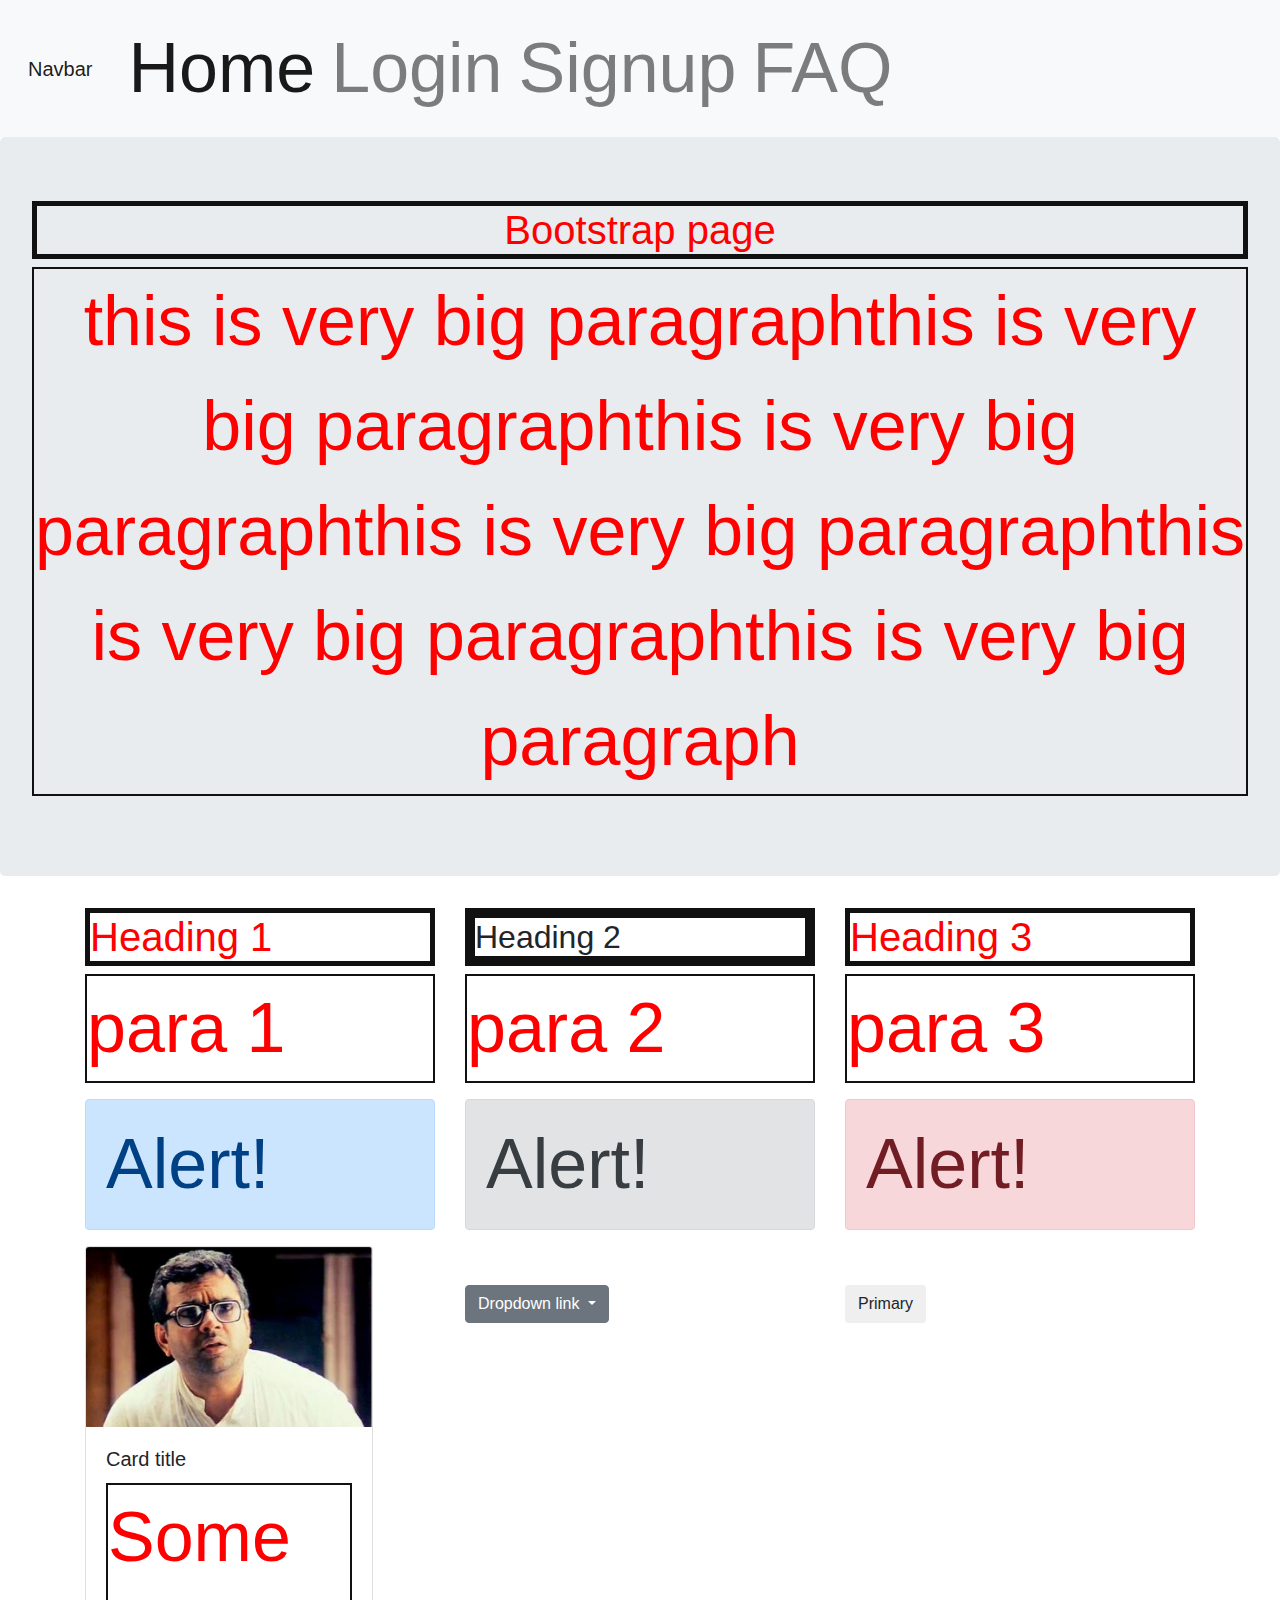
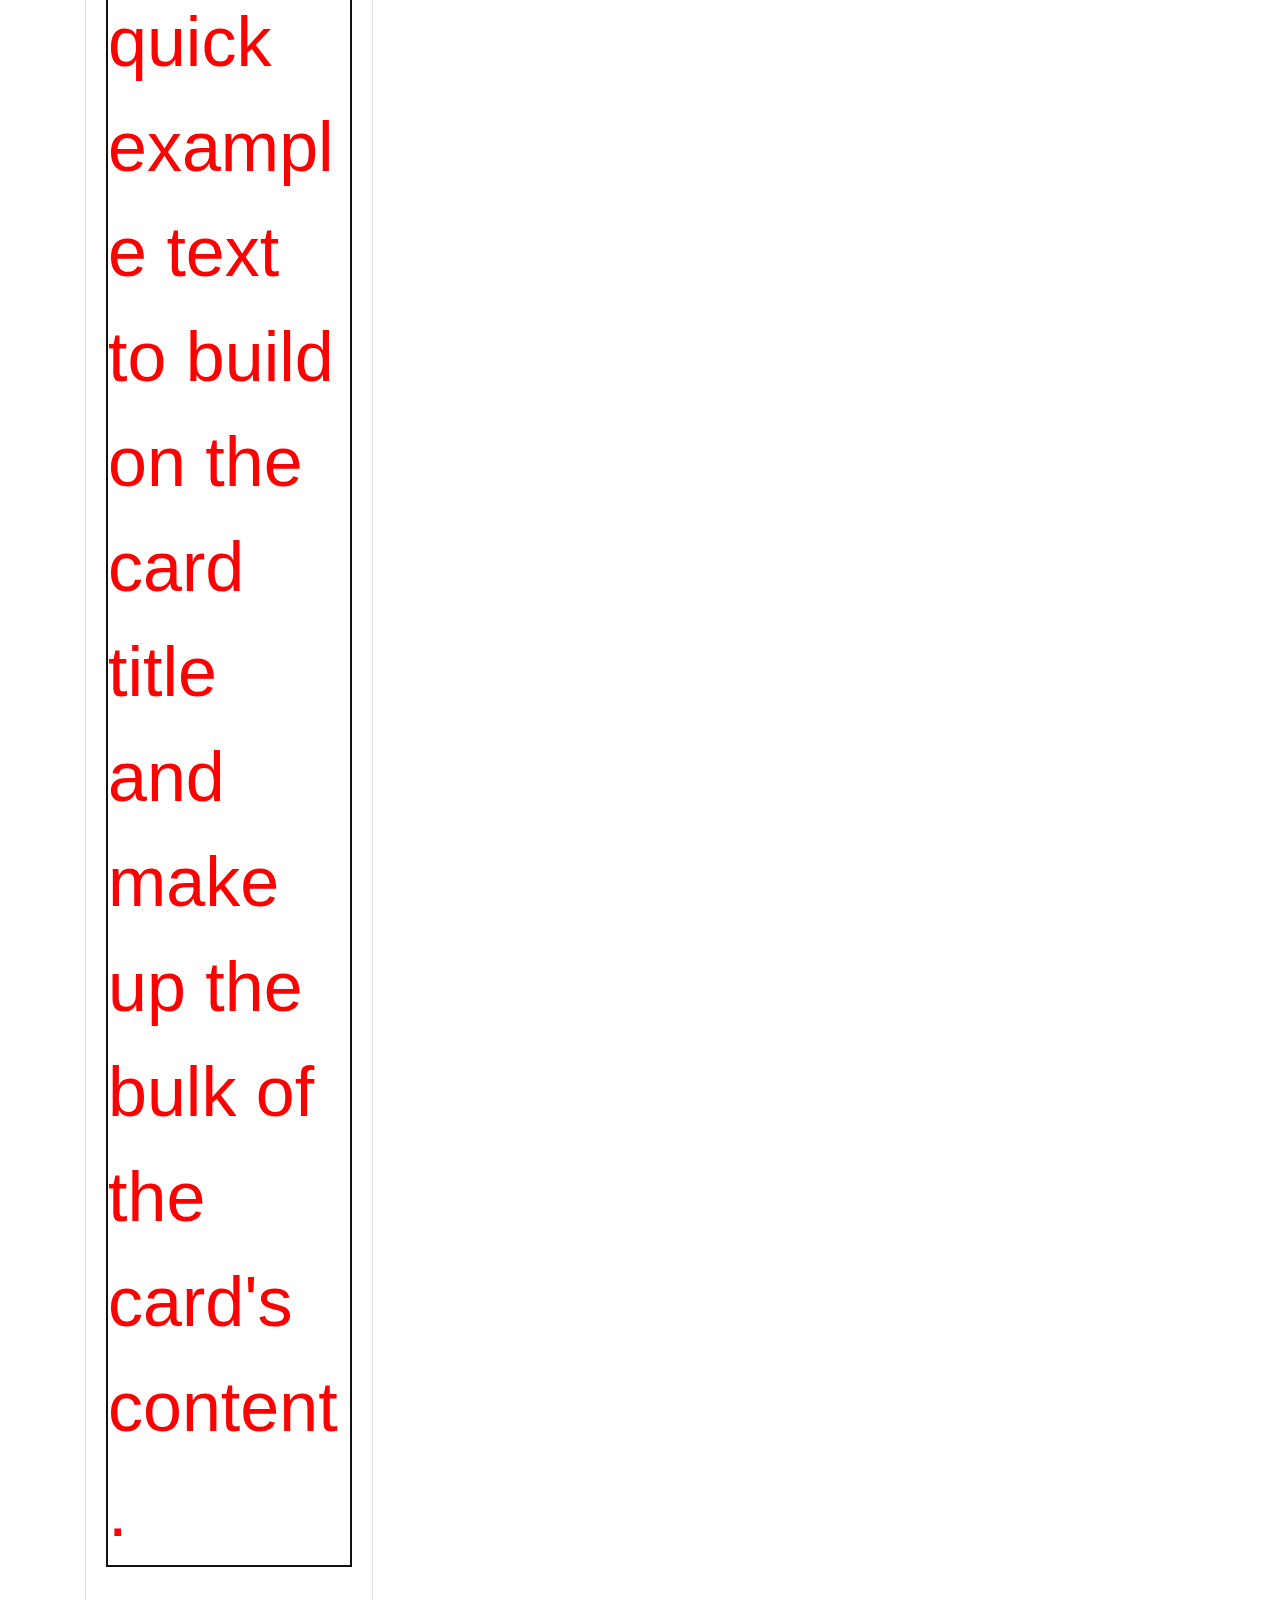
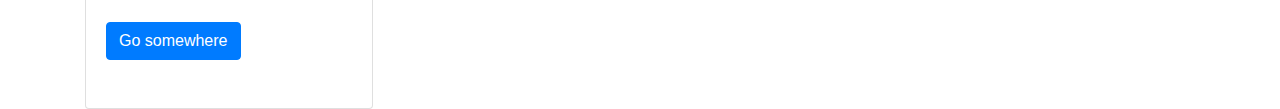
==== index.html @ dde1589e "changing index.html" ====
<!DOCTYPE html>
<html>
	<head>
		<title>Bootstrap website</title>
		<meta name="viewport" content="width=device-width, initial-scale=1">
		<link rel="stylesheet" href="https://stackpath.bootstrapcdn.com/bootstrap/4.4.1/css/bootstrap.min.css" integrity="sha384-Vkoo8x4CGsO3+Hhxv8T/Q5PaXtkKtu6ug5TOeNV6gBiFeWPGFN9MuhOf23Q9Ifjh" crossorigin="anonymous">
		<link rel="stylesheet" href="temp.css">
		<script src="https://code.jquery.com/jquery-3.4.1.slim.min.js" integrity="sha384-J6qa4849blE2+poT4WnyKhv5vZF5SrPo0iEjwBvKU7imGFAV0wwj1yYfoRSJoZ+n" crossorigin="anonymous"></script>
		<script src="https://cdn.jsdelivr.net/npm/popper.js@1.16.0/dist/umd/popper.min.js" integrity="sha384-Q6E9RHvbIyZFJoft+2mJbHaEWldlvI9IOYy5n3zV9zzTtmI3UksdQRVvoxMfooAo" crossorigin="anonymous"></script>
		<script src="https://stackpath.bootstrapcdn.com/bootstrap/4.4.1/js/bootstrap.min.js" integrity="sha384-wfSDF2E50Y2D1uUdj0O3uMBJnjuUD4Ih7YwaYd1iqfktj0Uod8GCExl3Og8ifwB6" crossorigin="anonymous"></script>
	</head>

	<body>

		<nav class="navbar navbar-expand-lg navbar-light bg-light">
		  <a class="navbar-brand" href="#">Navbar</a>
		  <button class="navbar-toggler" type="button" data-toggle="collapse" data-target="#navbarNavDropdown" aria-controls="navbarNavDropdown" aria-expanded="false" aria-label="Toggle navigation">
		    <span class="navbar-toggler-icon"></span>
		  </button>
		  <div class="collapse navbar-collapse" id="navbarNavDropdown">
		    <ul class="navbar-nav">
		      <li class="nav-item active">
		        <a class="nav-link" href="#">Home <span class="sr-only">(current)</span></a>
		      </li>
		      <li class="nav-item">
		        <a class="nav-link" href="#">Login</a>
		      </li>
		      <li class="nav-item">
		        <a class="nav-link" href="#">Signup</a>
		      </li>
		      <li class="nav-item">
		        <a class="nav-link" href="#">FAQ</a>
		      </li>
		    </ul>
		  </div>
		</nav>
		<div class="jumbotron text-center">
			<h1>Bootstrap page</h1>
			<p>this is very big paragraphthis is very big paragraphthis is very big paragraphthis is very big paragraphthis is very big paragraphthis is very big paragraph</p>
		</div>


		<div class="container">
			<div class="row">
				<div class="col-sm-4">
					<h1>Heading 1</h1>
					<p>para 1</p>
					<div class="alert alert-primary">
						Alert!
					</div>
					<div class="card" style="width: 18rem;">
					  <img src="hera-pheri.jpg" class="card-img-top" alt="...">
					  <div class="card-body">
					    <h5 class="card-title">Card title</h5>
					    <p class="card-text">Some quick example text to build on the card title and make up the bulk of the card's content.</p>
					    <a href="#" class="btn btn-primary">Go somewhere</a>
					  </div>
					</div>
				</div>
				<div class="col-sm-4">
					<h2>Heading 2</h2>
					<p>para 2</p>
					<div class="alert alert-secondary">
						Alert!
					</div>
					<div class="dropdown">
					  <a class="btn btn-secondary dropdown-toggle" href="#" role="button" id="dropdownMenuLink" data-toggle="dropdown" aria-haspopup="true" aria-expanded="false">
					    Dropdown link
					  </a>

					  <div class="dropdown-menu" aria-labelledby="dropdownMenuLink">
					    <a class="dropdown-item" href="#">Action</a>
					    <a class="dropdown-item" href="#">Another action</a>
					    <a class="dropdown-item" href="#">Action 3</a>
					    <a class="dropdown-item" href="#">Action 4</a>
					    <a class="dropdown-item" href="#">Action 5</a>
					  </div>
					</div>
				</div>
				<div class="col-sm-4">
					<h1>Heading 3</h1>
					<p>para 3</p>
					<div class="alert alert-danger">
						Alert!
					</div>
					<button type="button" class="btn" style="background-color: #1111;">Primary</button>
				</div>
			</div>	
			
		</div>
	</body>

</html>
---- temp.css ----
h1 {
  border: 5px solid #111111;
}
h1:hover {
  border-color: #FFFFFF;
}

h2 {
  border: 10px solid #111111;
}
h2:hover {
  border-color: #FFFFFF;
}

p {
  border: 2px solid #111111;
}
p:hover {
  border-color: #FFFFFF;
}

div {
  font-size: 70px;
}

p {
  font-size: 70px;
  color: red;
}

h1 {
  color: red;
}

ul {
  margin: 10;
}
ul li {
  float: left;
}
ul a {
  color: red;
}
ul a:hover {
  color: yellow;
}

nav ul {
  margin: 0;
  padding: 0;
  list-style: none;
}
nav li {
  display: inline-block;
}
nav a {
  display: block;
  padding: 6px 12px;
  text-decoration: none;
}
nav a:hover {
  color: yellow;
}

/*# sourceMappingURL=temp.css.map */
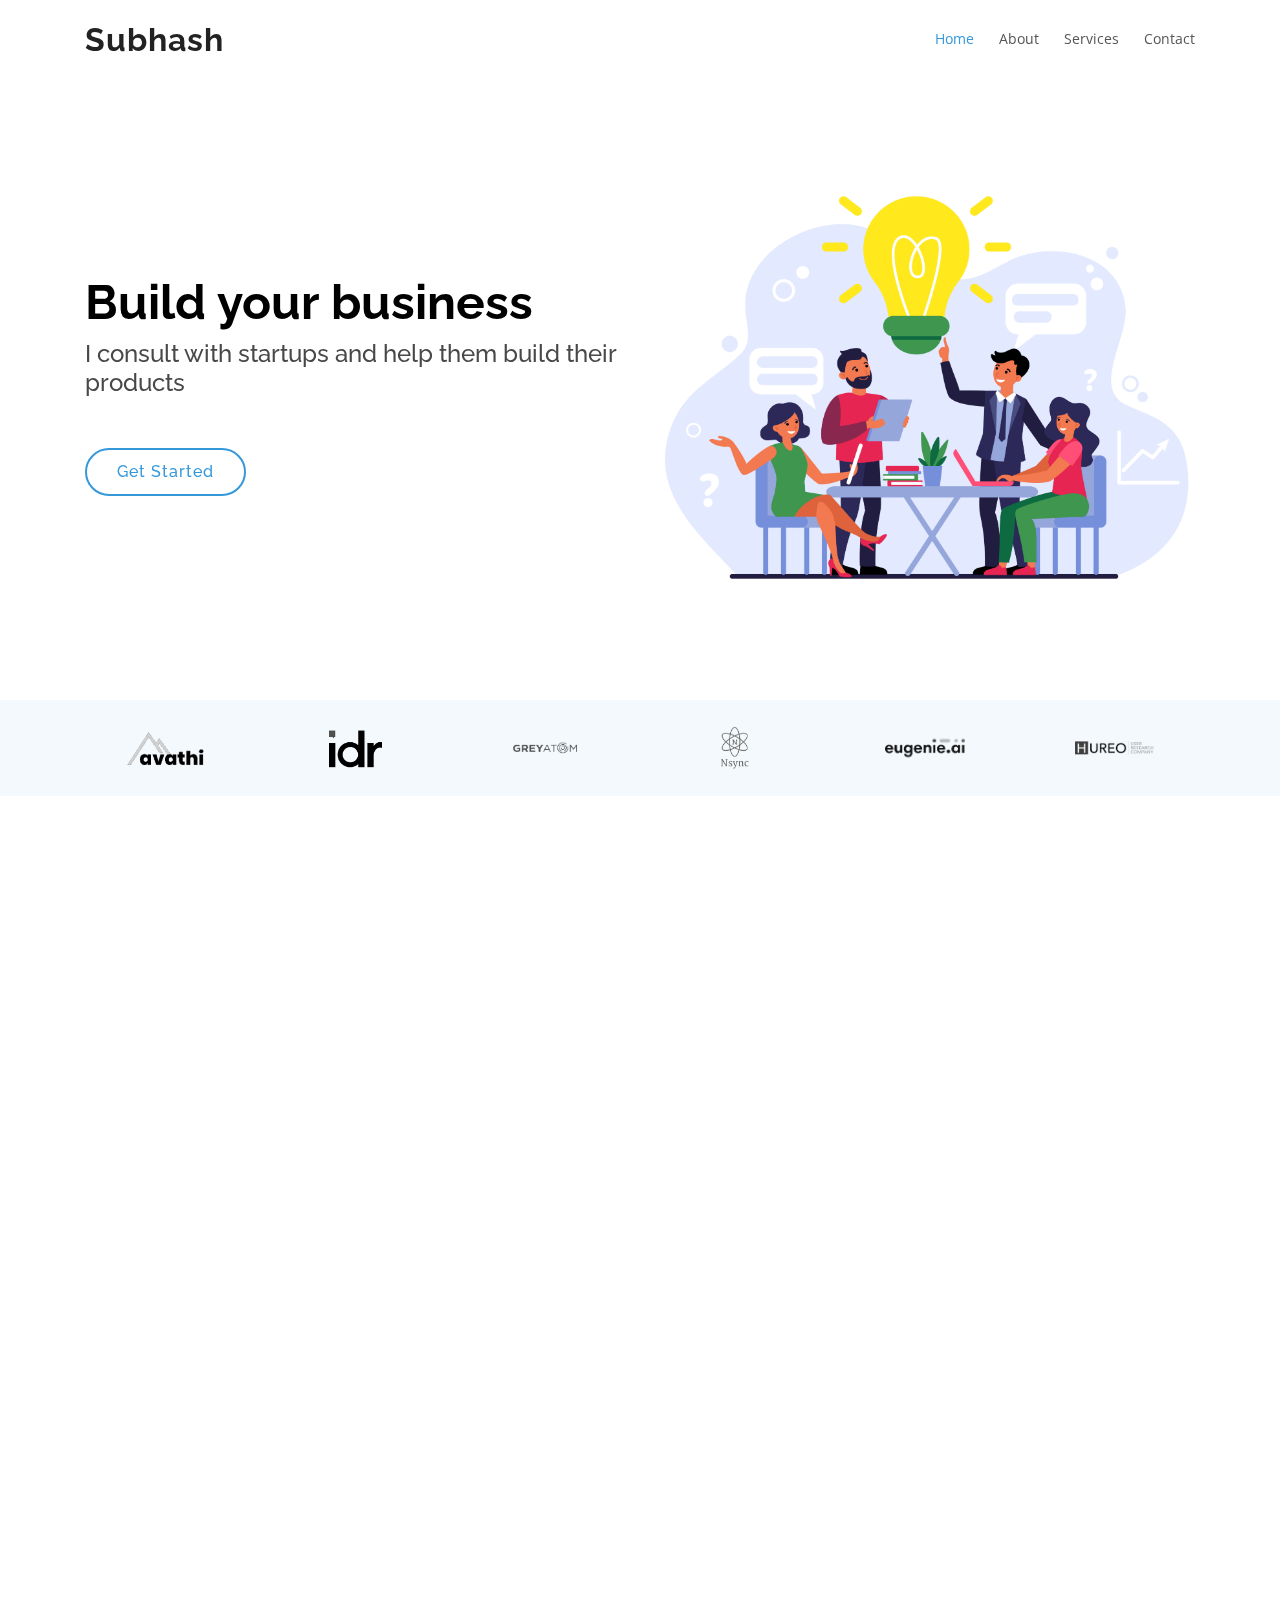
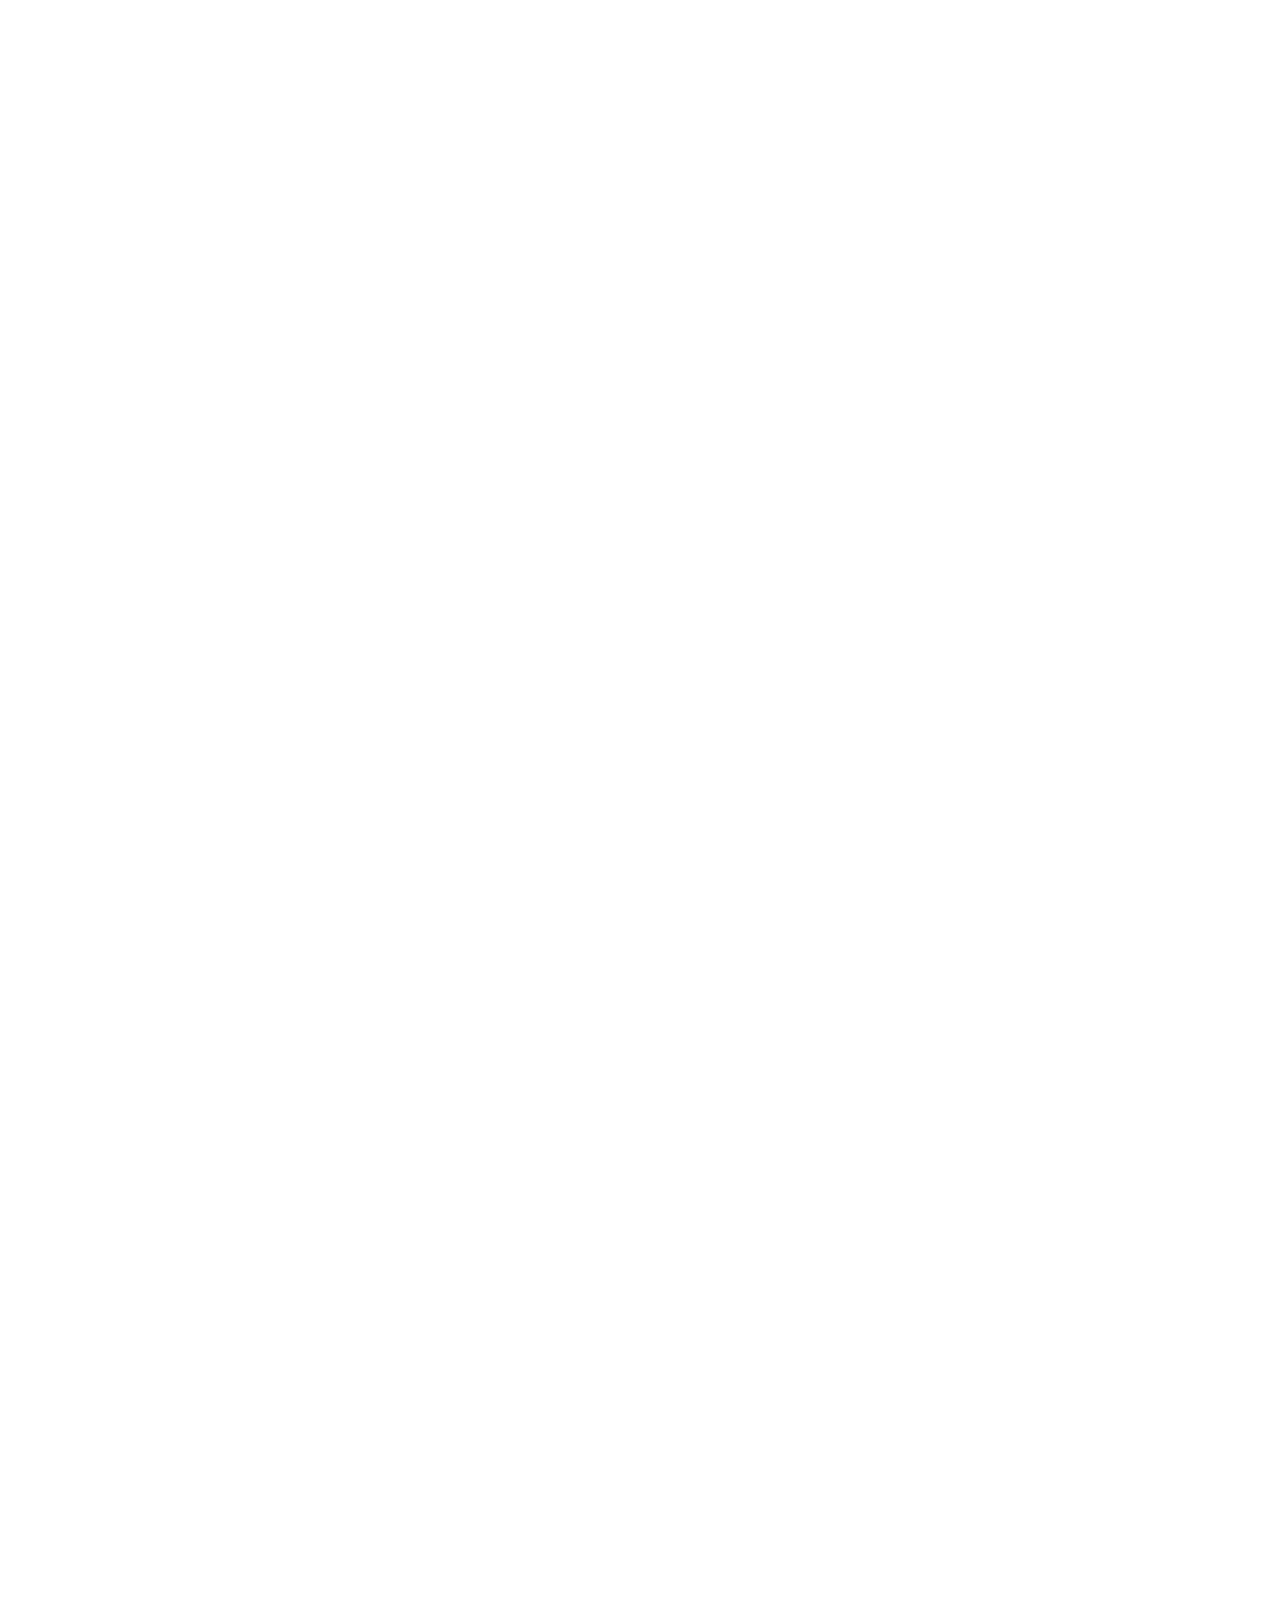
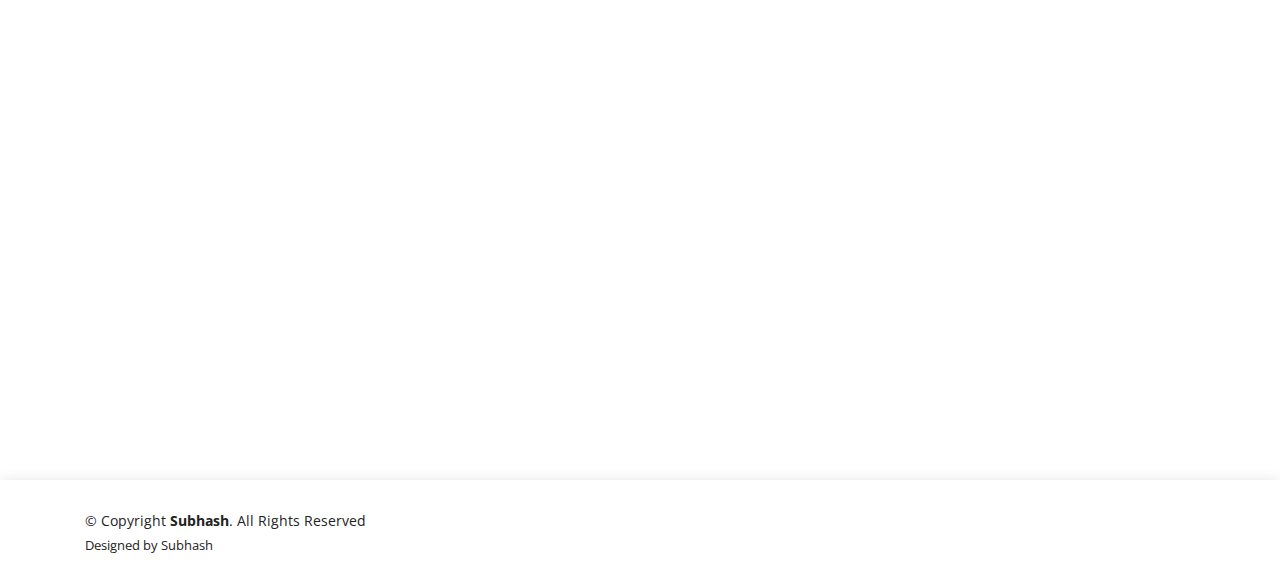
==== commit 5e387016: "first website commit" ====
--- a/index.html
+++ b/index.html
@@ -1,93 +1,463 @@
-<!DOCTYPE html>
-<html>
-	<head>
-		<title>Bootstrap website</title>
-		<meta name="viewport" content="width=device-width, initial-scale=1">
-		<link rel="stylesheet" href="https://stackpath.bootstrapcdn.com/bootstrap/4.4.1/css/bootstrap.min.css" integrity="sha384-Vkoo8x4CGsO3+Hhxv8T/Q5PaXtkKtu6ug5TOeNV6gBiFeWPGFN9MuhOf23Q9Ifjh" crossorigin="anonymous">
-		<link rel="stylesheet" href="temp.css">
-		<script src="https://code.jquery.com/jquery-3.4.1.slim.min.js" integrity="sha384-J6qa4849blE2+poT4WnyKhv5vZF5SrPo0iEjwBvKU7imGFAV0wwj1yYfoRSJoZ+n" crossorigin="anonymous"></script>
-		<script src="https://cdn.jsdelivr.net/npm/popper.js@1.16.0/dist/umd/popper.min.js" integrity="sha384-Q6E9RHvbIyZFJoft+2mJbHaEWldlvI9IOYy5n3zV9zzTtmI3UksdQRVvoxMfooAo" crossorigin="anonymous"></script>
-		<script src="https://stackpath.bootstrapcdn.com/bootstrap/4.4.1/js/bootstrap.min.js" integrity="sha384-wfSDF2E50Y2D1uUdj0O3uMBJnjuUD4Ih7YwaYd1iqfktj0Uod8GCExl3Og8ifwB6" crossorigin="anonymous"></script>
-	</head>
-
-	<body>
-
-		<nav class="navbar navbar-expand-lg navbar-light bg-light">
-		  <a class="navbar-brand" href="#">Navbar</a>
-		  <button class="navbar-toggler" type="button" data-toggle="collapse" data-target="#navbarNavDropdown" aria-controls="navbarNavDropdown" aria-expanded="false" aria-label="Toggle navigation">
-		    <span class="navbar-toggler-icon"></span>
-		  </button>
-		  <div class="collapse navbar-collapse" id="navbarNavDropdown">
-		    <ul class="navbar-nav">
-		      <li class="nav-item active">
-		        <a class="nav-link" href="#">Home <span class="sr-only">(current)</span></a>
-		      </li>
-		      <li class="nav-item">
-		        <a class="nav-link" href="#">Login</a>
-		      </li>
-		      <li class="nav-item">
-		        <a class="nav-link" href="#">Signup</a>
-		      </li>
-		      <li class="nav-item">
-		        <a class="nav-link" href="#">FAQ</a>
-		      </li>
-		    </ul>
-		  </div>
-		</nav>
-		<div class="jumbotron text-center">
-			<h1>Bootstrap page</h1>
-			<p>this is very big paragraphthis is very big paragraphthis is very big paragraphthis is very big paragraphthis is very big paragraphthis is very big paragraph</p>
-		</div>
-
-
-		<div class="container">
-			<div class="row">
-				<div class="col-sm-4">
-					<h1>Heading 1</h1>
-					<p>para 1</p>
-					<div class="alert alert-primary">
-						Alert!
-					</div>
-					<div class="card" style="width: 18rem;">
-					  <img src="hera-pheri.jpg" class="card-img-top" alt="...">
-					  <div class="card-body">
-					    <h5 class="card-title">Card title</h5>
-					    <p class="card-text">Some quick example text to build on the card title and make up the bulk of the card's content.</p>
-					    <a href="#" class="btn btn-primary">Go somewhere</a>
-					  </div>
-					</div>
-				</div>
-				<div class="col-sm-4">
-					<h2>Heading 2</h2>
-					<p>para 2</p>
-					<div class="alert alert-secondary">
-						Alert!
-					</div>
-					<div class="dropdown">
-					  <a class="btn btn-secondary dropdown-toggle" href="#" role="button" id="dropdownMenuLink" data-toggle="dropdown" aria-haspopup="true" aria-expanded="false">
-					    Dropdown link
-					  </a>
-
-					  <div class="dropdown-menu" aria-labelledby="dropdownMenuLink">
-					    <a class="dropdown-item" href="#">Action</a>
-					    <a class="dropdown-item" href="#">Another action</a>
-					    <a class="dropdown-item" href="#">Action 3</a>
-					    <a class="dropdown-item" href="#">Action 4</a>
-					    <a class="dropdown-item" href="#">Action 5</a>
-					  </div>
-					</div>
-				</div>
-				<div class="col-sm-4">
-					<h1>Heading 3</h1>
-					<p>para 3</p>
-					<div class="alert alert-danger">
-						Alert!
-					</div>
-					<button type="button" class="btn" style="background-color: #1111;">Primary</button>
-				</div>
-			</div>	
-			
-		</div>
-	</body>
-
+<!DOCTYPE html>
+<html lang="en">
+
+<head>
+  <meta charset="utf-8">
+  <meta content="width=device-width, initial-scale=1.0" name="viewport">
+
+  <title>Subhash Sundaravadivelu</title>
+  <meta content="" name="descriptison">
+  <meta content="" name="keywords">
+
+  <!-- Favicons -->
+  <link href="assets/img/favicon.png" rel="icon">
+  <link href="assets/img/apple-touch-icon.png" rel="apple-touch-icon">
+
+  <!-- Google Fonts -->
+  <link href="https://fonts.googleapis.com/css?family=Open+Sans:300,300i,400,400i,600,600i,700,700i|Raleway:300,300i,400,400i,500,500i,600,600i,700,700i|Poppins:300,300i,400,400i,500,500i,600,600i,700,700i" rel="stylesheet">
+
+  <!-- Vendor CSS Files -->
+  <link href="assets/vendor/bootstrap/css/bootstrap.min.css" rel="stylesheet">
+  <link href="assets/vendor/icofont/icofont.min.css" rel="stylesheet">
+  <link href="assets/vendor/remixicon/remixicon.css" rel="stylesheet">
+  <link href="assets/vendor/boxicons/css/boxicons.min.css" rel="stylesheet">
+  <link href="assets/vendor/owl.carousel/assets/owl.carousel.min.css" rel="stylesheet">
+  <link href="assets/vendor/venobox/venobox.css" rel="stylesheet">
+  <link href="assets/vendor/aos/aos.css" rel="stylesheet">
+
+  <!-- Template Main CSS File -->
+  <link href="assets/css/style.css" rel="stylesheet">
+
+ 
+</head>
+
+<body>
+
+  <!-- ======= Header ======= -->
+  <header id="header" class="fixed-top d-flex align-items-center">
+    <div class="container d-flex align-items-center">
+
+      <div class="logo mr-auto">
+        <h1 class="text-light"><a href="index.html"><span>Subhash</span></a></h1>
+      </div>
+
+      <nav class="nav-menu d-none d-lg-block">
+        <ul>
+          <li class="active"><a href="#header">Home</a></li>
+          <li><a href="#about">About</a></li>
+          <li><a href="#services">Services</a></li>
+          <li><a href="#contact">Contact</a></li>
+        </ul>
+      </nav><!-- .nav-menu -->
+
+    </div>
+  </header><!-- End Header -->
+
+  <!-- ======= Hero Section ======= -->
+  <section id="hero" class="d-flex align-items-center">
+
+    <div class="container">
+      <div class="row">
+        <div class="col-lg-6 pt-5 pt-lg-0 order-2 order-lg-1 d-flex flex-column justify-content-center">
+          <h1 data-aos="fade-up">Build your business</h1>
+          <h2 data-aos="fade-up" data-aos-delay="400">I consult with startups and help them build their products</h2>
+          <div data-aos="fade-up" data-aos-delay="800">
+            <a href="#about" class="btn-get-started scrollto">Get Started</a>
+          </div>
+        </div>
+        <div class="col-lg-6 order-1 order-lg-2 hero-img" data-aos="fade-left" data-aos-delay="200">
+          <img src="assets/img/startup-idea.jpg" class="img-fluid animated" alt="">
+        </div>
+      </div>
+    </div>
+
+  </section><!-- End Hero -->
+
+  <main id="main">
+
+    <!-- ======= Clients Section ======= -->
+    <section id="clients" class="clients clients">
+      <div class="container">
+
+        <div class="row">
+
+          <div class="col-lg-2 col-md-4 col-6">
+            <img src="assets/img/clients/client-1.png" class="img-fluid" alt="" data-aos="zoom-in">
+          </div>
+
+          <div class="col-lg-2 col-md-4 col-6">
+            <img src="assets/img/clients/client-2.png" class="img-fluid" alt="" data-aos="zoom-in" data-aos-delay="100">
+          </div>
+
+          <div class="col-lg-2 col-md-4 col-6">
+            <img src="assets/img/clients/client-3.png" class="img-fluid" alt="" data-aos="zoom-in" data-aos-delay="200">
+          </div>
+
+          <div class="col-lg-2 col-md-4 col-6">
+            <img src="assets/img/clients/client-4.png" class="img-fluid" alt="" data-aos="zoom-in" data-aos-delay="300">
+          </div>
+
+          <div class="col-lg-2 col-md-4 col-6">
+            <img src="assets/img/clients/client-5.png" class="img-fluid" alt="" data-aos="zoom-in" data-aos-delay="400">
+          </div>
+
+          <div class="col-lg-2 col-md-4 col-6">
+            <img src="assets/img/clients/client-6.png" class="img-fluid" alt="" data-aos="zoom-in" data-aos-delay="500">
+          </div>
+        </div>
+
+      </div>
+    </section><!-- End Clients Section -->
+
+    <!-- ======= About Us Section ======= -->
+    <section id="about" class="about">
+      <div class="container">
+
+        <div class="section-title" data-aos="fade-up">
+          <h2>About</h2>
+        </div>
+
+        <div class="row content">
+          <div class="col-lg-6" data-aos="fade-up" data-aos-delay="150">
+            <p>
+              I'm a multi-talented generalist in the fields of Artificial Intelligence and Product Development with vast amount
+              of experience in Operations, Sales and Business Development.
+            </p>
+            <ul>
+              <li><i class="ri-check-double-line"></i> Co-Founder of Cityflo - a successful transportation firm in Mumbai which is the most populous city of India</li>
+              <li><i class="ri-check-double-line"></i> Worked as a Data Scientist and Full stack developer in Eugenie.ai and Fractal.ai - Couple of top notch AI firms</li>
+              <li><i class="ri-check-double-line"></i> Technology educator - Imparting knowledge of Data Science and Full stack development to students and working professionals</li>
+            </ul>
+          </div>
+          <div class="col-lg-6 pt-4 pt-lg-0" data-aos="fade-up" data-aos-delay="300">
+            <p>
+              Strong believer and practitioner of the Lean startup philosophy.
+              Mechanical Engineering graduate from IIT Patna, I self taught my way into Data Science and Full stack development while 
+              being mentored by the seniors in different firms I worked at.
+            </p>
+            <p>
+              Interested in alpine style climbing in mountains and self-proclaimed connoisseur of good wine, coffee and music.
+            </p>
+          </div>
+        </div>
+
+      </div>
+    </section><!-- End About Section -->
+
+    <!-- ======= Counts Section ======= -->
+    <section id="counts" class="counts">
+      <div class="container">
+
+        <div class="row">
+          <div class="image col-xl-5 d-flex align-items-stretch justify-content-center justify-content-xl-start" data-aos="fade-right" data-aos-delay="150">
+            <img src="assets/img/counts-img.svg" alt="" class="img-fluid">
+          </div>
+
+          <div class="col-xl-7 d-flex align-items-stretch pt-4 pt-xl-0" data-aos="fade-left" data-aos-delay="300">
+            <div class="content d-flex flex-column justify-content-center">
+              <div class="row">
+                <div class="col-md-6 d-md-flex align-items-md-stretch">
+                  <div class="count-box">
+                    <i class="icofont-simple-smile"></i>
+                    <span data-toggle="counter-up">9</span>
+                    <p><strong>Happy Clients</strong> served across different domains</p>
+                  </div>
+                </div>
+
+                <div class="col-md-6 d-md-flex align-items-md-stretch">
+                  <div class="count-box">
+                    <i class="icofont-document-folder"></i>
+                    <span data-toggle="counter-up">16</span>
+                    <p><strong>Projects</strong> delivered maintaining world class standards and cutting edge technology</p>
+                  </div>
+                </div>
+
+                <div class="col-md-6 d-md-flex align-items-md-stretch">
+                  <div class="count-box">
+                    <i class="icofont-clock-time"></i>
+                    <span data-toggle="counter-up">7</span>
+                    <p><strong>Years of experience</strong> as Data Scientist, Full Stack Developer and Entrepreneur</p>
+                  </div>
+                </div>
+
+                <div class="col-md-6 d-md-flex align-items-md-stretch">
+                  <div class="count-box">
+                    <i class="icofont-group-students"></i>
+                    <span data-toggle="counter-up">280</span>
+                    <p><strong>Learners</strong> mentored with professional skills in Machine Learning, Deep Learning and Product development</p>
+                  </div>
+                </div>
+              </div>
+            </div><!-- End .content-->
+          </div>
+        </div>
+
+      </div>
+    </section><!-- End Counts Section -->
+
+    <!-- ======= Services Section ======= -->
+    <section id="services" class="services">
+      <div class="container">
+
+        <div class="section-title" data-aos="fade-up">
+          <h2>Services</h2>
+          <p>Magnam dolores commodi suscipit eius consequatur ex aliquid fug</p>
+        </div>
+
+        <div class="row">
+          <div class="col-md-6 col-lg-3 d-flex align-items-stretch mb-5 mb-lg-0">
+            <div class="icon-box" data-aos="fade-up" data-aos-delay="100">
+              <div class="icon"><i class="bx bxl-dribbble"></i></div>
+              <h4 class="title"><a href="">Data Science</a></h4>
+              <p class="description">Voluptatum deleniti atque corrupti quos dolores et quas molestias excepturi</p>
+            </div>
+          </div>
+
+          <div class="col-md-6 col-lg-3 d-flex align-items-stretch mb-5 mb-lg-0">
+            <div class="icon-box" data-aos="fade-up" data-aos-delay="200">
+              <div class="icon"><i class="bx bx-file"></i></div>
+              <h4 class="title"><a href="">Product Development</a></h4>
+              <p class="description">Duis aute irure dolor in reprehenderit in voluptate velit esse cillum dolore</p>
+            </div>
+          </div>
+
+          <div class="col-md-6 col-lg-3 d-flex align-items-stretch mb-5 mb-lg-0">
+            <div class="icon-box" data-aos="fade-up" data-aos-delay="300">
+              <div class="icon"><i class="bx bx-tachometer"></i></div>
+              <h4 class="title"><a href="">Artificial Intelligence</a></h4>
+              <p class="description">Excepteur sint occaecat cupidatat non proident, sunt in culpa qui officia</p>
+            </div>
+          </div>
+
+          <div class="col-md-6 col-lg-3 d-flex align-items-stretch mb-5 mb-lg-0">
+            <div class="icon-box" data-aos="fade-up" data-aos-delay="400">
+              <div class="icon"><i class="bx bx-world"></i></div>
+              <h4 class="title"><a href="">Mentoring</a></h4>
+              <p class="description">At vero eos et accusamus et iusto odio dignissimos ducimus qui blanditiis</p>
+            </div>
+          </div>
+
+        </div>
+
+      </div>
+    </section><!-- End Services Section -->
+
+    <!-- ======= More Services Section ======= -->
+    <section id="more-services" class="more-services">
+      <div class="container">
+
+        <div class="row">
+          <div class="col-md-6 d-flex align-items-stretch">
+            <div class="card" style='background-image: url("assets/img/more-services-1.jpg");' data-aos="fade-up" data-aos-delay="100">
+              <div class="card-body">
+                <h5 class="card-title">Startup Consulting</h5>
+                <p class="card-text">Lorem ipsum dolor sit amet, consectetur elit, sed do eiusmod tempor ut labore et dolore magna aliqua.</p>
+              </div>
+            </div>
+          </div>
+          <div class="col-md-6 d-flex align-items-stretch mt-4 mt-md-0">
+            <div class="card" style='background-image: url("assets/img/more-services-2.jpg");' data-aos="fade-up" data-aos-delay="200">
+              <div class="card-body">
+                <h5 class="card-title">Dashboarding</h5>
+                <p class="card-text">Sed ut perspiciatis unde omnis iste natus error sit voluptatem doloremque laudantium, totam rem.</p>
+              </div>
+            </div>
+
+          </div>
+          <div class="col-md-6 d-flex align-items-stretch mt-4">
+            <div class="card" style='background-image: url("assets/img/more-services-3.jpg");' data-aos="fade-up" data-aos-delay="100">
+              <div class="card-body">
+                <h5 class="card-title">Automation</h5>
+                <p class="card-text">Nemo enim ipsam voluptatem quia voluptas sit aut odit aut fugit, sed quia magni dolores.</p>
+              </div>
+            </div>
+          </div>
+          <div class="col-md-6 d-flex align-items-stretch mt-4">
+            <div class="card" style='background-image: url("assets/img/more-services-4.jpg");' data-aos="fade-up" data-aos-delay="200">
+              <div class="card-body">
+                <h5 class="card-title">Search Engine Optimization</h5>
+                <p class="card-text">Nostrum eum sed et autem dolorum perspiciatis. Magni porro quisquam laudantium voluptatem.</p>
+              </div>
+            </div>
+          </div>
+        </div>
+
+      </div>
+    </section><!-- End More Services Section -->
+
+    <!-- ======= Features Section ======= -->
+    <section id="features" class="features">
+      <div class="container">
+
+        <div class="section-title" data-aos="fade-up">
+          <h2>Detailed Services</h2>
+          <p>Necessitatibus eius consequatur ex aliquid fuga eum quidem</p>
+        </div>
+
+        <div class="row" data-aos="fade-up" data-aos-delay="300">
+          <div class="col-lg-3 col-md-4">
+            <div class="icon-box">
+              <i class="ri-store-line" style="color: #ffbb2c;"></i>
+              <h3>Machine Learning</h3>
+            </div>
+          </div>
+          <div class="col-lg-3 col-md-4 mt-4 mt-md-0">
+            <div class="icon-box">
+              <i class="ri-bar-chart-box-line" style="color: #5578ff;"></i>
+              <h3>Deep Learning</h3>
+            </div>
+          </div>
+          <div class="col-lg-3 col-md-4 mt-4 mt-md-0">
+            <div class="icon-box">
+              <i class="ri-calendar-todo-line" style="color: #e80368;"></i>
+              <h3>Backend Development</h3>
+            </div>
+          </div>
+          <div class="col-lg-3 col-md-4 mt-4 mt-lg-0">
+            <div class="icon-box">
+              <i class="ri-paint-brush-line" style="color: #e361ff;"></i>
+              <h3>Frontend Development</h3>
+            </div>
+          </div>
+          <div class="col-lg-3 col-md-4 mt-4">
+            <div class="icon-box">
+              <i class="ri-database-2-line" style="color: #47aeff;"></i>
+              <h3>DevOps</h3>
+            </div>
+          </div>
+          <div class="col-lg-3 col-md-4 mt-4">
+            <div class="icon-box">
+              <i class="ri-gradienter-line" style="color: #ffa76e;"></i>
+              <h3>Website Analytics</h3>
+            </div>
+          </div>
+          <div class="col-lg-3 col-md-4 mt-4">
+            <div class="icon-box">
+              <i class="ri-file-list-3-line" style="color: #11dbcf;"></i>
+              <h3>Wireframing</h3>
+            </div>
+          </div>
+          <div class="col-lg-3 col-md-4 mt-4">
+            <div class="icon-box">
+              <i class="ri-price-tag-2-line" style="color: #4233ff;"></i>
+              <h3>UI</h3>
+            </div>
+          </div>
+          <div class="col-lg-3 col-md-4 mt-4">
+            <div class="icon-box">
+              <i class="ri-anchor-line" style="color: #b2904f;"></i>
+              <h3>UX</h3>
+            </div>
+          </div>
+          <div class="col-lg-3 col-md-4 mt-4">
+            <div class="icon-box">
+              <i class="ri-disc-line" style="color: #b20969;"></i>
+              <h3>Operations</h3>
+            </div>
+          </div>
+          <div class="col-lg-3 col-md-4 mt-4">
+            <div class="icon-box">
+              <i class="ri-base-station-line" style="color: #ff5828;"></i>
+              <h3>Sales</h3>
+            </div>
+          </div>
+          <div class="col-lg-3 col-md-4 mt-4">
+            <div class="icon-box">
+              <i class="ri-fingerprint-line" style="color: #29cc61;"></i>
+              <h3>Business Development</h3>
+            </div>
+          </div>
+        </div>
+
+      </div>
+    </section><!-- End Features Section -->
+
+    
+    <!-- ======= Contact Section ======= -->
+    <section id="contact" class="contact">
+      <div class="container">
+
+        <div class="section-title" data-aos="fade-up">
+          <h2>Contact</h2>
+        </div>
+
+        <div class="row">
+
+          <div class="col-lg-6 col-md-6" data-aos="fade-up" data-aos-delay="100">
+            <div class="contact-about">
+              <h3>Subhash</h3>
+              <p></p>
+              <div class="social-links">
+                <a href="https://twitter.com/subhaoi" class="twitter"><i class="icofont-twitter"></i></a>
+                <a href="https://facebook.com/subhaoi" class="facebook"><i class="icofont-facebook"></i></a>
+                <a href="https://instagram.com/subhaoi" class="instagram"><i class="icofont-instagram"></i></a>
+                <a href="https://www.linkedin.com/in/subhaoi/" class="linkedin"><i class="icofont-linkedin"></i></a>
+              </div>
+            </div>
+          </div>
+
+          <div class="col-lg-6 col-md-6 mt-4 mt-md-0 text-lg-right" data-aos="fade-up" data-aos-delay="200">
+            <div class="info">
+              <div class="text-lg-right">
+                <i class="ri-map-pin-line"></i>
+                <p>CBD Belapur<br>Navi Mumbai, India 400614</p>
+              </div>
+
+              <div>
+                <i class="ri-mail-send-line"></i>
+                <p>subhaoi@gmail.com</p>
+              </div>
+
+              <div>
+                <i class="ri-phone-line"></i>
+                <p>+91 96196 47014</p>
+              </div>
+
+            </div>
+          </div>
+
+        </div>
+
+      </div>
+    </section><!-- End Contact Section -->
+
+  </main><!-- End #main -->
+
+  <!-- ======= Footer ======= -->
+  <footer id="footer">
+    <div class="container">
+      <div class="row d-flex align-items-center">
+        <div class="col-lg-6 text-lg-left text-center">
+          <div class="copyright">
+            &copy; Copyright <strong>Subhash</strong>. All Rights Reserved
+          </div>
+          <div class="credits">
+            Designed by Subhash
+          </div>
+        </div>
+        <div class="col-lg-6">
+          
+        </div>
+      </div>
+    </div>
+  </footer><!-- End Footer -->
+
+  <a href="#" class="back-to-top"><i class="icofont-simple-up"></i></a>
+
+  <!-- Vendor JS Files -->
+  <script src="assets/vendor/jquery/jquery.min.js"></script>
+  <script src="assets/vendor/bootstrap/js/bootstrap.bundle.min.js"></script>
+  <script src="assets/vendor/jquery.easing/jquery.easing.min.js"></script>
+  <script src="assets/vendor/waypoints/jquery.waypoints.min.js"></script>
+  <script src="assets/vendor/counterup/counterup.min.js"></script>
+  <script src="assets/vendor/owl.carousel/owl.carousel.min.js"></script>
+  <script src="assets/vendor/isotope-layout/isotope.pkgd.min.js"></script>
+  <script src="assets/vendor/venobox/venobox.min.js"></script>
+  <script src="assets/vendor/aos/aos.js"></script>
+
+  <!-- Template Main JS File -->
+  <script src="assets/js/main.js"></script>
+
+</body>
+
 </html>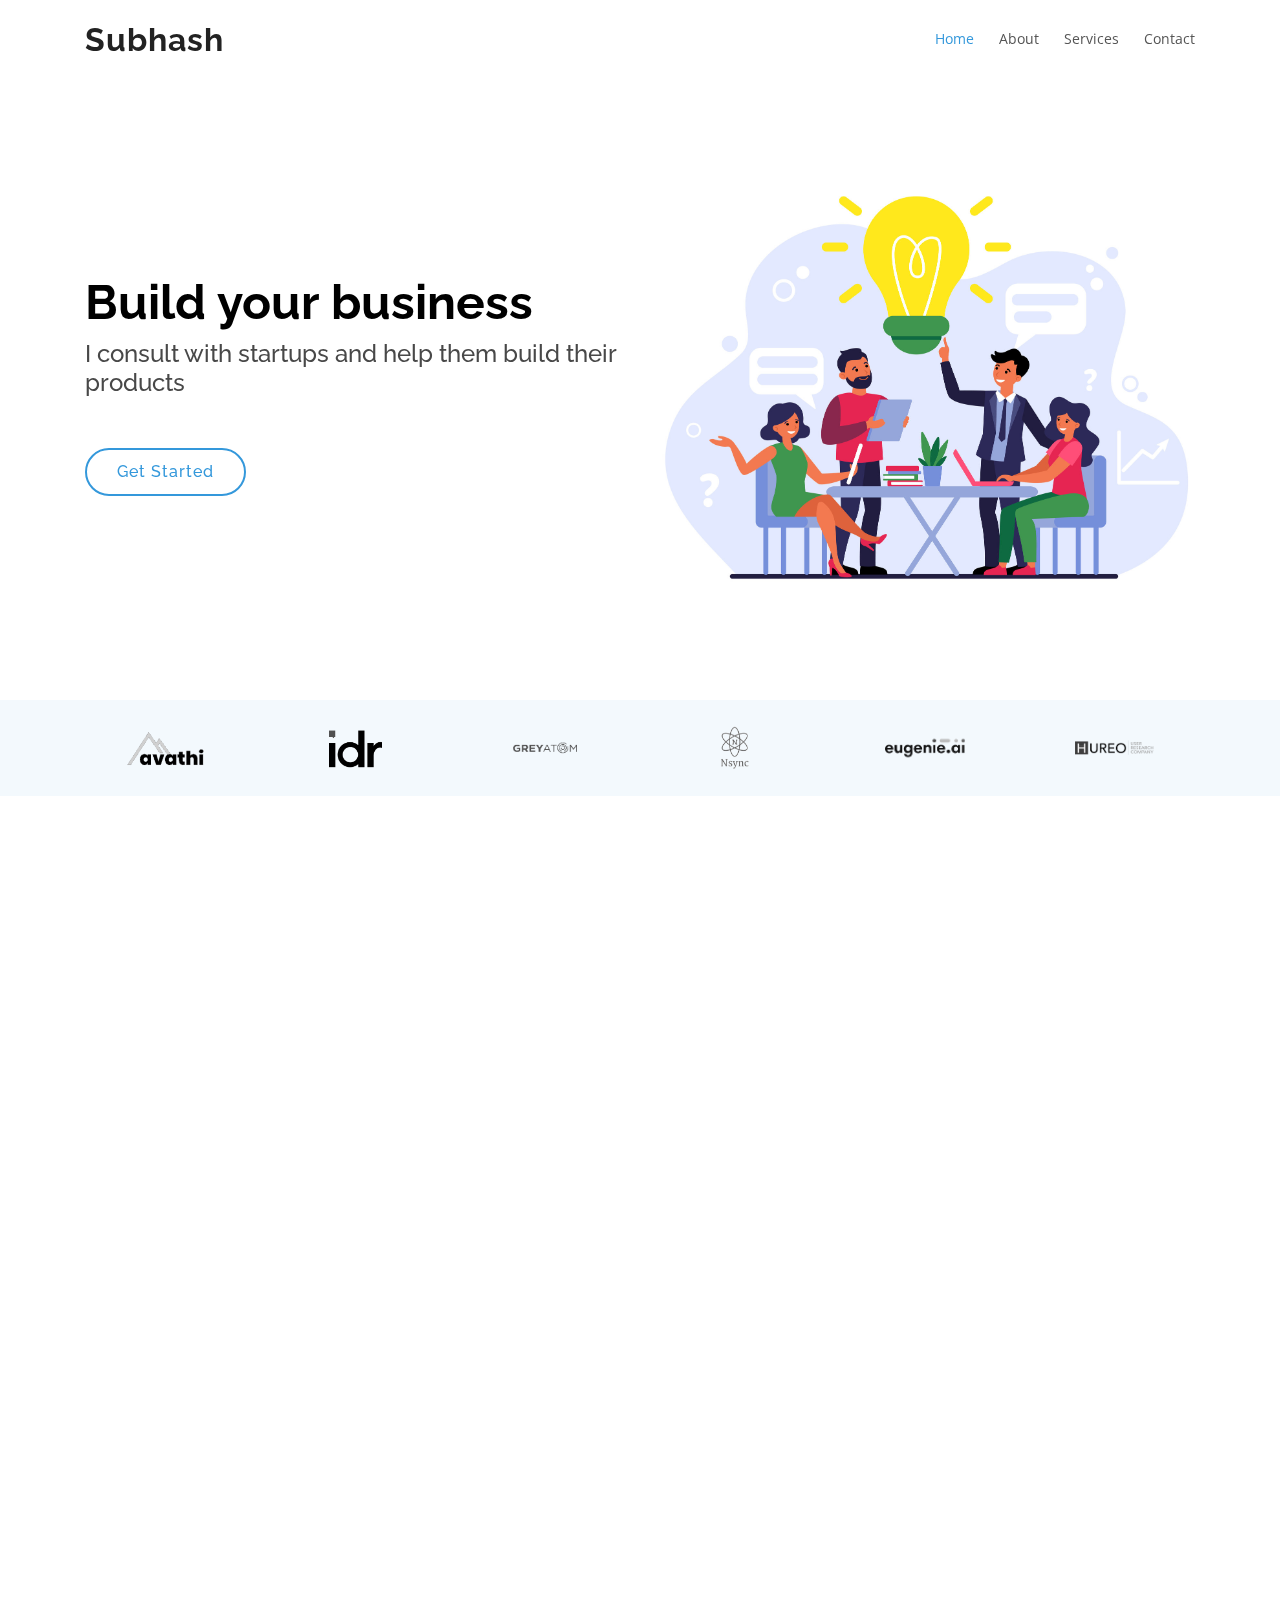
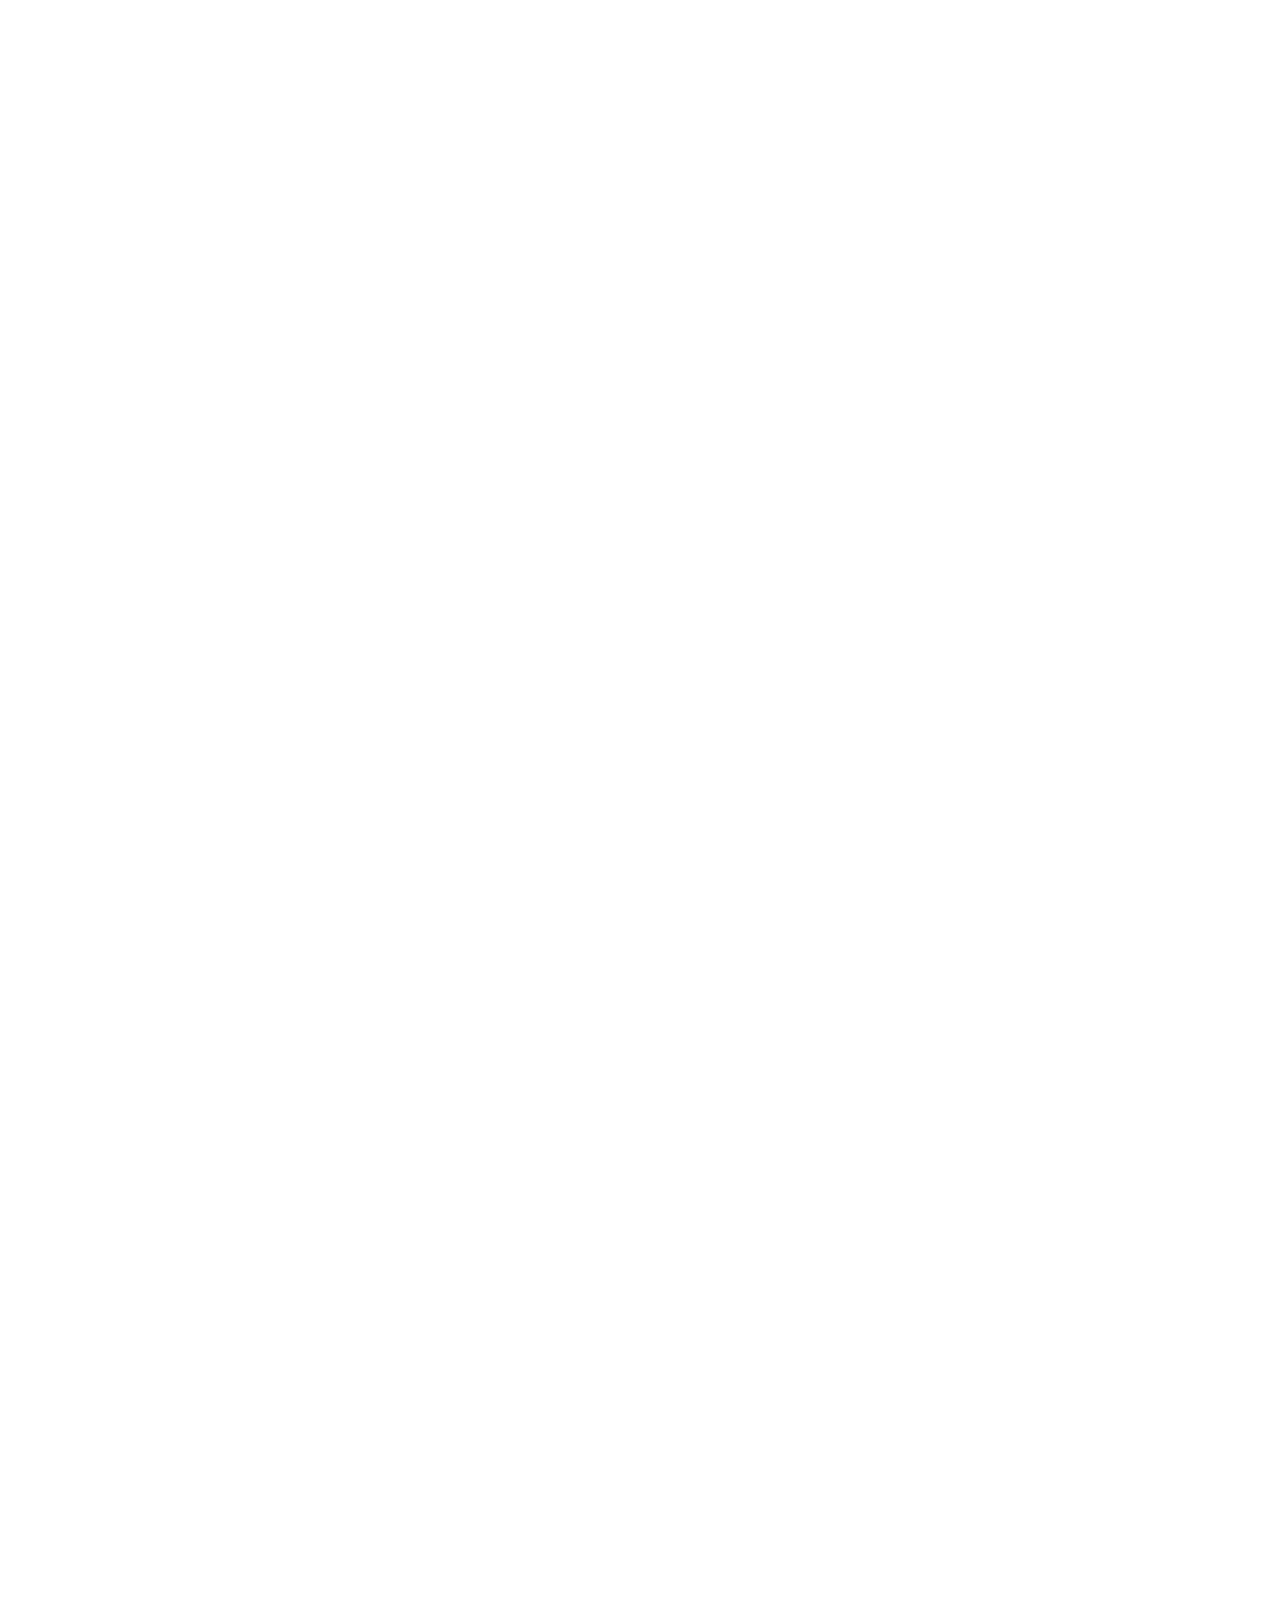
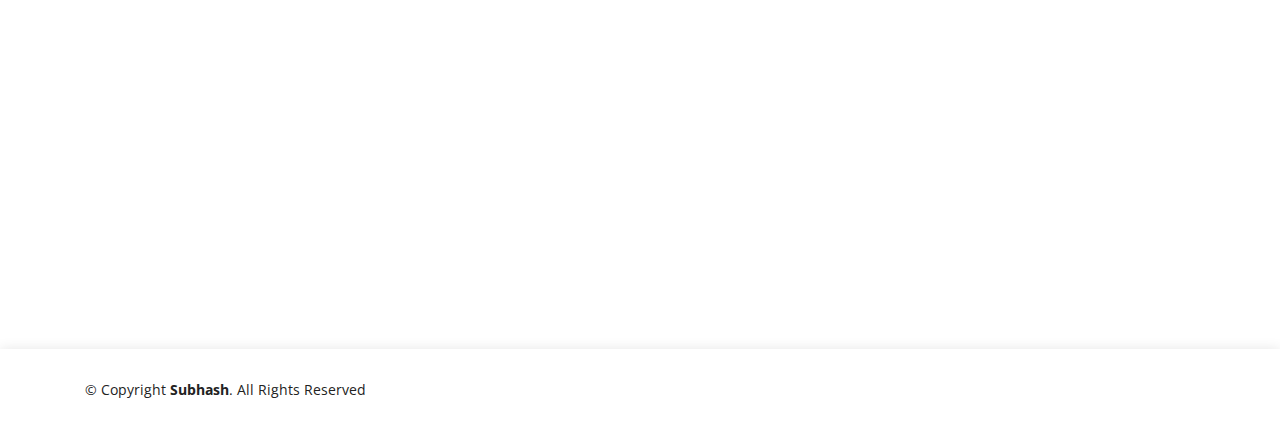
==== commit 28d06b44: "1st website ready" ====
--- a/index.html
+++ b/index.html
@@ -201,15 +201,15 @@
 
         <div class="section-title" data-aos="fade-up">
           <h2>Services</h2>
-          <p>Magnam dolores commodi suscipit eius consequatur ex aliquid fug</p>
+          <p></p>
         </div>
 
         <div class="row">
           <div class="col-md-6 col-lg-3 d-flex align-items-stretch mb-5 mb-lg-0">
             <div class="icon-box" data-aos="fade-up" data-aos-delay="100">
-              <div class="icon"><i class="bx bxl-dribbble"></i></div>
+              <div class="icon"><i class="bx bx-data"></i></div>
               <h4 class="title"><a href="">Data Science</a></h4>
-              <p class="description">Voluptatum deleniti atque corrupti quos dolores et quas molestias excepturi</p>
+              <p class="description">Building data science and analytics based solutions for startups and companies</p>
             </div>
           </div>
 
@@ -217,7 +217,7 @@
             <div class="icon-box" data-aos="fade-up" data-aos-delay="200">
               <div class="icon"><i class="bx bx-file"></i></div>
               <h4 class="title"><a href="">Product Development</a></h4>
-              <p class="description">Duis aute irure dolor in reprehenderit in voluptate velit esse cillum dolore</p>
+              <p class="description">Building websites and products using latest backend and frontend frameworks</p>
             </div>
           </div>
 
@@ -225,7 +225,7 @@
             <div class="icon-box" data-aos="fade-up" data-aos-delay="300">
               <div class="icon"><i class="bx bx-tachometer"></i></div>
               <h4 class="title"><a href="">Artificial Intelligence</a></h4>
-              <p class="description">Excepteur sint occaecat cupidatat non proident, sunt in culpa qui officia</p>
+              <p class="description">Applying to machine learning and deep learning to business problems</p>
             </div>
           </div>
 
@@ -233,7 +233,7 @@
             <div class="icon-box" data-aos="fade-up" data-aos-delay="400">
               <div class="icon"><i class="bx bx-world"></i></div>
               <h4 class="title"><a href="">Mentoring</a></h4>
-              <p class="description">At vero eos et accusamus et iusto odio dignissimos ducimus qui blanditiis</p>
+              <p class="description">Teaching data science and full stack development to working professionals</p>
             </div>
           </div>
 
@@ -251,7 +251,7 @@
             <div class="card" style='background-image: url("assets/img/more-services-1.jpg");' data-aos="fade-up" data-aos-delay="100">
               <div class="card-body">
                 <h5 class="card-title">Startup Consulting</h5>
-                <p class="card-text">Lorem ipsum dolor sit amet, consectetur elit, sed do eiusmod tempor ut labore et dolore magna aliqua.</p>
+                <p class="card-text">Advising, guiding and helping startups with their technology, data science and operations</p>
               </div>
             </div>
           </div>
@@ -259,7 +259,7 @@
             <div class="card" style='background-image: url("assets/img/more-services-2.jpg");' data-aos="fade-up" data-aos-delay="200">
               <div class="card-body">
                 <h5 class="card-title">Dashboarding</h5>
-                <p class="card-text">Sed ut perspiciatis unde omnis iste natus error sit voluptatem doloremque laudantium, totam rem.</p>
+                <p class="card-text">Setting up analytics in the products and creating custom dashboards suited to business needs</p>
               </div>
             </div>
 
@@ -267,8 +267,8 @@
           <div class="col-md-6 d-flex align-items-stretch mt-4">
             <div class="card" style='background-image: url("assets/img/more-services-3.jpg");' data-aos="fade-up" data-aos-delay="100">
               <div class="card-body">
-                <h5 class="card-title">Automation</h5>
-                <p class="card-text">Nemo enim ipsam voluptatem quia voluptas sit aut odit aut fugit, sed quia magni dolores.</p>
+                <h5 class="card-title">Surveys and statistical analysis</h5>
+                <p class="card-text">Creating and launching surveys across different domains and applying statistical techniques to extract insights</p>
               </div>
             </div>
           </div>
@@ -276,7 +276,7 @@
             <div class="card" style='background-image: url("assets/img/more-services-4.jpg");' data-aos="fade-up" data-aos-delay="200">
               <div class="card-body">
                 <h5 class="card-title">Search Engine Optimization</h5>
-                <p class="card-text">Nostrum eum sed et autem dolorum perspiciatis. Magni porro quisquam laudantium voluptatem.</p>
+                <p class="card-text">Optimisation of content and website design to rank higher on search engine results</p>
               </div>
             </div>
           </div>
@@ -290,20 +290,19 @@
       <div class="container">
 
         <div class="section-title" data-aos="fade-up">
-          <h2>Detailed Services</h2>
-          <p>Necessitatibus eius consequatur ex aliquid fuga eum quidem</p>
+          <h2>Other Services</h2>
         </div>
 
         <div class="row" data-aos="fade-up" data-aos-delay="300">
           <div class="col-lg-3 col-md-4">
             <div class="icon-box">
-              <i class="ri-store-line" style="color: #ffbb2c;"></i>
+              <i class="ri-bar-chart-box-line" style="color: #ffbb2c;"></i>
               <h3>Machine Learning</h3>
             </div>
           </div>
           <div class="col-lg-3 col-md-4 mt-4 mt-md-0">
             <div class="icon-box">
-              <i class="ri-bar-chart-box-line" style="color: #5578ff;"></i>
+              <i class="icofont-brain-alt" style="color: #5578ff;"></i>
               <h3>Deep Learning</h3>
             </div>
           </div>
@@ -327,44 +326,20 @@
           </div>
           <div class="col-lg-3 col-md-4 mt-4">
             <div class="icon-box">
-              <i class="ri-gradienter-line" style="color: #ffa76e;"></i>
+              <i class="ri-file-list-3-line" style="color: #11dbcf;"></i>
               <h3>Website Analytics</h3>
             </div>
           </div>
           <div class="col-lg-3 col-md-4 mt-4">
             <div class="icon-box">
-              <i class="ri-file-list-3-line" style="color: #11dbcf;"></i>
-              <h3>Wireframing</h3>
+              <i class="ri-pencil-fill" style="color: #4233ff;"></i>
+              <h3>UI</h3>
             </div>
           </div>
           <div class="col-lg-3 col-md-4 mt-4">
             <div class="icon-box">
-              <i class="ri-price-tag-2-line" style="color: #4233ff;"></i>
-              <h3>UI</h3>
-            </div>
-          </div>
-          <div class="col-lg-3 col-md-4 mt-4">
-            <div class="icon-box">
-              <i class="ri-anchor-line" style="color: #b2904f;"></i>
+              <i class="ri-fingerprint-line" style="color: #b2904f;"></i>
               <h3>UX</h3>
-            </div>
-          </div>
-          <div class="col-lg-3 col-md-4 mt-4">
-            <div class="icon-box">
-              <i class="ri-disc-line" style="color: #b20969;"></i>
-              <h3>Operations</h3>
-            </div>
-          </div>
-          <div class="col-lg-3 col-md-4 mt-4">
-            <div class="icon-box">
-              <i class="ri-base-station-line" style="color: #ff5828;"></i>
-              <h3>Sales</h3>
-            </div>
-          </div>
-          <div class="col-lg-3 col-md-4 mt-4">
-            <div class="icon-box">
-              <i class="ri-fingerprint-line" style="color: #29cc61;"></i>
-              <h3>Business Development</h3>
             </div>
           </div>
         </div>
@@ -386,12 +361,15 @@
           <div class="col-lg-6 col-md-6" data-aos="fade-up" data-aos-delay="100">
             <div class="contact-about">
               <h3>Subhash</h3>
-              <p></p>
+              <p>I consider myself a perpetual learner and I'm always excited to hear about 
+                interesting ideas and different problems that people are working on.
+                Do connect with me using my social media handles
+                or even better drop me an email!</p>
               <div class="social-links">
-                <a href="https://twitter.com/subhaoi" class="twitter"><i class="icofont-twitter"></i></a>
-                <a href="https://facebook.com/subhaoi" class="facebook"><i class="icofont-facebook"></i></a>
-                <a href="https://instagram.com/subhaoi" class="instagram"><i class="icofont-instagram"></i></a>
-                <a href="https://www.linkedin.com/in/subhaoi/" class="linkedin"><i class="icofont-linkedin"></i></a>
+                <a href="https://twitter.com/subhaoi" target="_blank" class="twitter"><i class="icofont-twitter"></i></a>
+                <a href="https://facebook.com/subhaoi" target="_blank" class="facebook"><i class="icofont-facebook"></i></a>
+                <a href="https://instagram.com/subhaoi" target="_blank" class="instagram"><i class="icofont-instagram"></i></a>
+                <a href="https://www.linkedin.com/in/subhaoi/" target="_blank" class="linkedin"><i class="icofont-linkedin"></i></a>
               </div>
             </div>
           </div>
@@ -408,10 +386,10 @@
                 <p>subhaoi@gmail.com</p>
               </div>
 
-              <div>
+              <!-- <div>
                 <i class="ri-phone-line"></i>
                 <p>+91 96196 47014</p>
-              </div>
+              </div> -->
 
             </div>
           </div>
@@ -430,9 +408,6 @@
         <div class="col-lg-6 text-lg-left text-center">
           <div class="copyright">
             &copy; Copyright <strong>Subhash</strong>. All Rights Reserved
-          </div>
-          <div class="credits">
-            Designed by Subhash
           </div>
         </div>
         <div class="col-lg-6">
--- a/assets/css/style.css
+++ b/assets/css/style.css
@@ -1,12 +1,5 @@
-/**
-* Template Name: Vesperr - v2.0.0
-* Template URL: https://bootstrapmade.com/vesperr-free-bootstrap-template/
-* Author: BootstrapMade.com
-* License: https://bootstrapmade.com/license/
-*/
-
-/*--------------------------------------------------------------
-# General
+/*--------------------------------------------------------------
+# General
 --------------------------------------------------------------*/
 body {
   font-family: "Open Sans", sans-serif;
@@ -26,8 +19,8 @@
   font-family: "Raleway", sans-serif;
 }
 
-/*--------------------------------------------------------------
-# Back to top button
+/*--------------------------------------------------------------
+# Back to top button
 --------------------------------------------------------------*/
 .back-to-top {
   position: fixed;
@@ -55,8 +48,8 @@
   color: #fff;
 }
 
-/*--------------------------------------------------------------
-# Disable AOS delay on mobile
+/*--------------------------------------------------------------
+# Disable AOS delay on mobile
 --------------------------------------------------------------*/
 @media screen and (max-width: 768px) {
   [data-aos-delay] {
@@ -64,8 +57,8 @@
   }
 }
 
-/*--------------------------------------------------------------
-# Header
+/*--------------------------------------------------------------
+# Header
 --------------------------------------------------------------*/
 #header {
   height: 80px;
@@ -110,8 +103,8 @@
   }
 }
 
-/*--------------------------------------------------------------
-# Navigation Menu
+/*--------------------------------------------------------------
+# Navigation Menu
 --------------------------------------------------------------*/
 /* Desktop Navigation */
 .nav-menu, .nav-menu * {
@@ -357,8 +350,8 @@
   color: #fff;
 }
 
-/*--------------------------------------------------------------
-# Hero Section
+/*--------------------------------------------------------------
+# Hero Section
 --------------------------------------------------------------*/
 #hero {
   width: 100%;
@@ -466,8 +459,8 @@
   }
 }
 
-/*--------------------------------------------------------------
-# Sections General
+/*--------------------------------------------------------------
+# Sections General
 --------------------------------------------------------------*/
 section {
   padding: 60px 0;
@@ -511,8 +504,8 @@
   margin: 15px 0 0 0;
 }
 
-/*--------------------------------------------------------------
-# Clients
+/*--------------------------------------------------------------
+# Clients
 --------------------------------------------------------------*/
 .clients {
   background: #f3f9fd;
@@ -553,8 +546,8 @@
   }
 }
 
-/*--------------------------------------------------------------
-# About Us
+/*--------------------------------------------------------------
+# About Us
 --------------------------------------------------------------*/
 .about .content h3 {
   font-weight: 600;
@@ -611,8 +604,8 @@
   text-decoration: none;
 }
 
-/*--------------------------------------------------------------
-# Counts
+/*--------------------------------------------------------------
+# Counts
 --------------------------------------------------------------*/
 .counts {
   padding-top: 0;
@@ -690,8 +683,8 @@
   }
 }
 
-/*--------------------------------------------------------------
-# Services
+/*--------------------------------------------------------------
+# Services
 --------------------------------------------------------------*/
 .services .icon-box {
   padding: 30px;
@@ -772,8 +765,8 @@
   color: #3498db;
 }
 
-/*--------------------------------------------------------------
-# More Services
+/*--------------------------------------------------------------
+# More Services
 --------------------------------------------------------------*/
 .more-services {
   padding-top: 20px;
@@ -833,8 +826,8 @@
   color: #fff;
 }
 
-/*--------------------------------------------------------------
-# Features
+/*--------------------------------------------------------------
+# Features
 --------------------------------------------------------------*/
 .features .icon-box {
   display: flex;
@@ -871,8 +864,8 @@
   background: #eef7fc;
 }
 
-/*--------------------------------------------------------------
-# Testimonials
+/*--------------------------------------------------------------
+# Testimonials
 --------------------------------------------------------------*/
 .testimonials .testimonial-wrap {
   padding-left: 50px;
@@ -964,8 +957,8 @@
   }
 }
 
-/*--------------------------------------------------------------
-# Portfolio
+/*--------------------------------------------------------------
+# Portfolio
 --------------------------------------------------------------*/
 .portfolio .portfolio-item {
   margin-bottom: 30px;
@@ -1086,8 +1079,8 @@
   opacity: 1;
 }
 
-/*--------------------------------------------------------------
-# Team
+/*--------------------------------------------------------------
+# Team
 --------------------------------------------------------------*/
 .team .member {
   margin-bottom: 20px;
@@ -1161,8 +1154,8 @@
   opacity: 1;
 }
 
-/*--------------------------------------------------------------
-# Pricing
+/*--------------------------------------------------------------
+# Pricing
 --------------------------------------------------------------*/
 .pricing .box {
   padding: 20px;
@@ -1264,8 +1257,8 @@
   border-color: #2383c4;
 }
 
-/*--------------------------------------------------------------
-# F.A.Q
+/*--------------------------------------------------------------
+# F.A.Q
 --------------------------------------------------------------*/
 .faq .faq-item {
   margin: 20px 0;
@@ -1294,8 +1287,8 @@
   font-size: 15px;
 }
 
-/*--------------------------------------------------------------
-# Contact
+/*--------------------------------------------------------------
+# Contact
 --------------------------------------------------------------*/
 .contact .contact-about h3 {
   font-size: 28px;
@@ -1439,8 +1432,8 @@
   }
 }
 
-/*--------------------------------------------------------------
-# Breadcrumbs
+/*--------------------------------------------------------------
+# Breadcrumbs
 --------------------------------------------------------------*/
 .breadcrumbs {
   padding: 15px 0;
@@ -1485,8 +1478,8 @@
   }
 }
 
-/*--------------------------------------------------------------
-# Portfolio Details
+/*--------------------------------------------------------------
+# Portfolio Details
 --------------------------------------------------------------*/
 .portfolio-details {
   padding-top: 20px;
@@ -1547,8 +1540,8 @@
   }
 }
 
-/*--------------------------------------------------------------
-# Footer
+/*--------------------------------------------------------------
+# Footer
 --------------------------------------------------------------*/
 #footer {
   background: #fff;
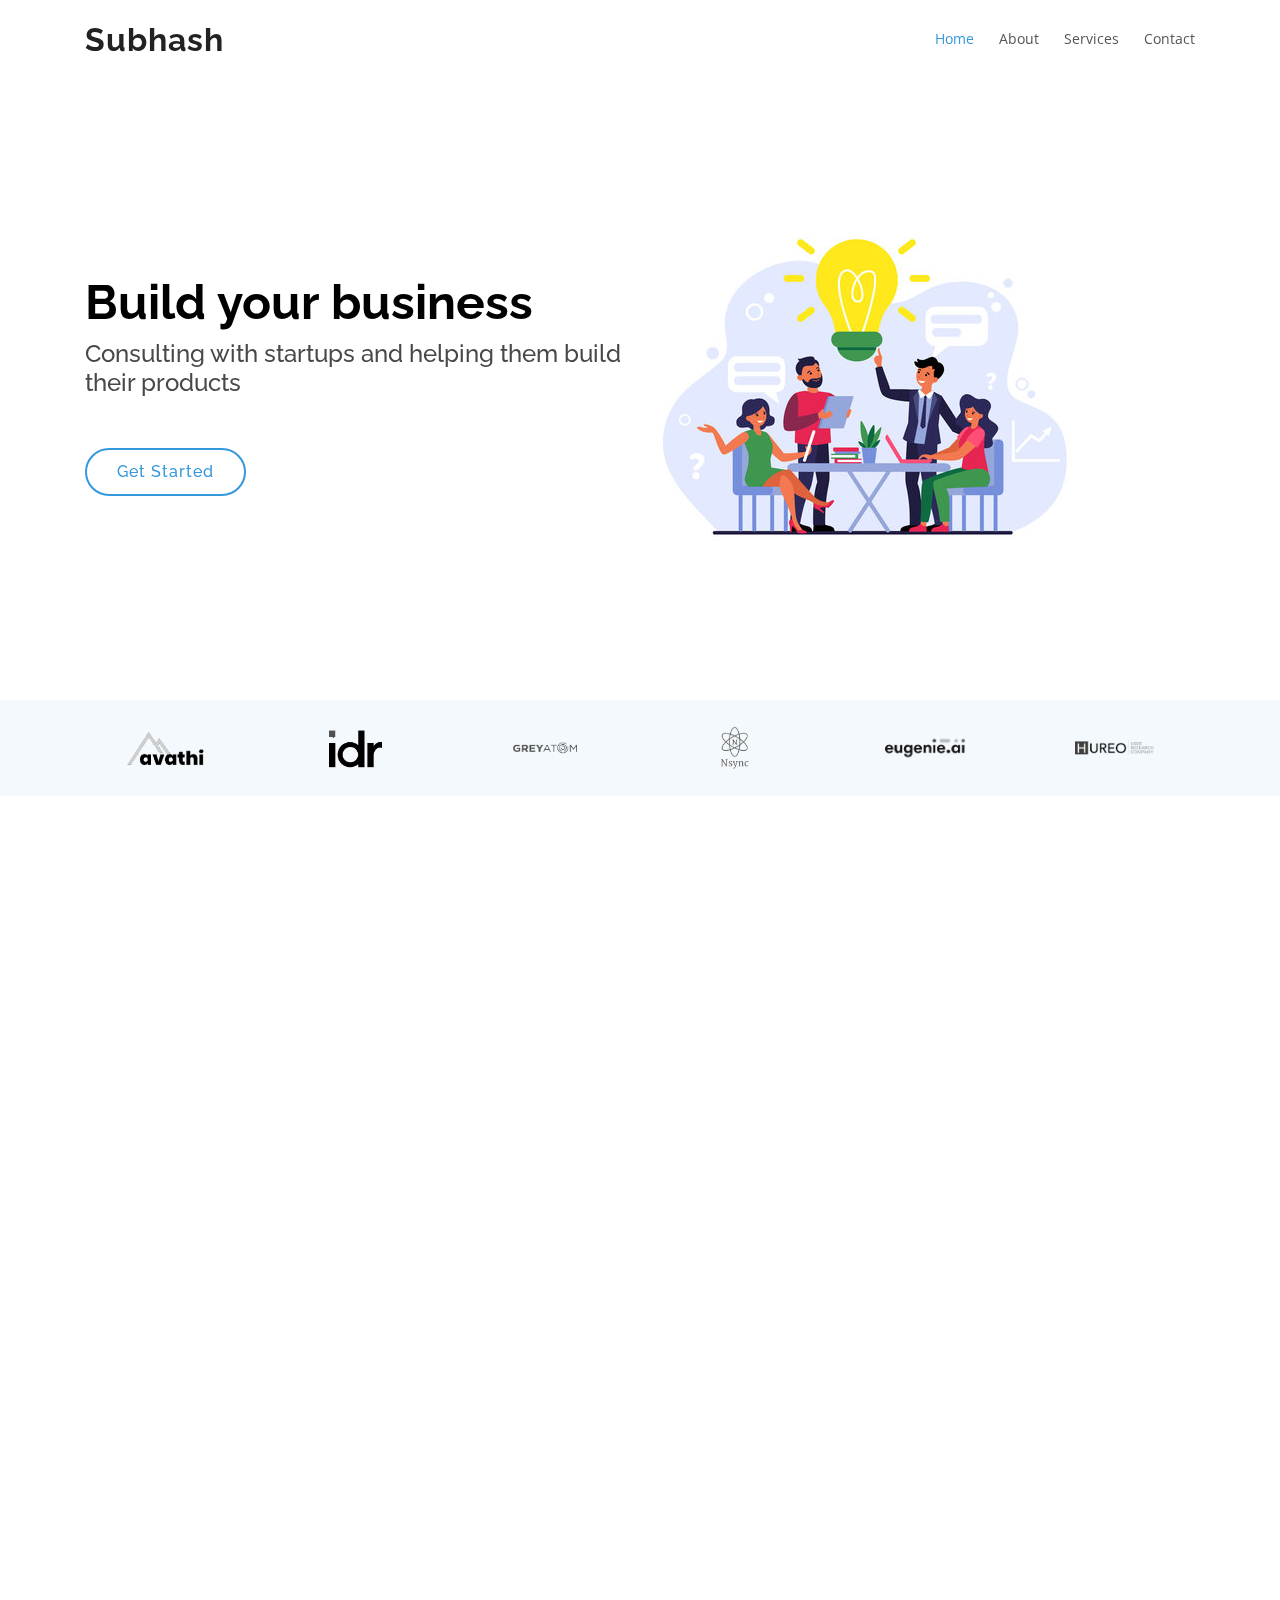
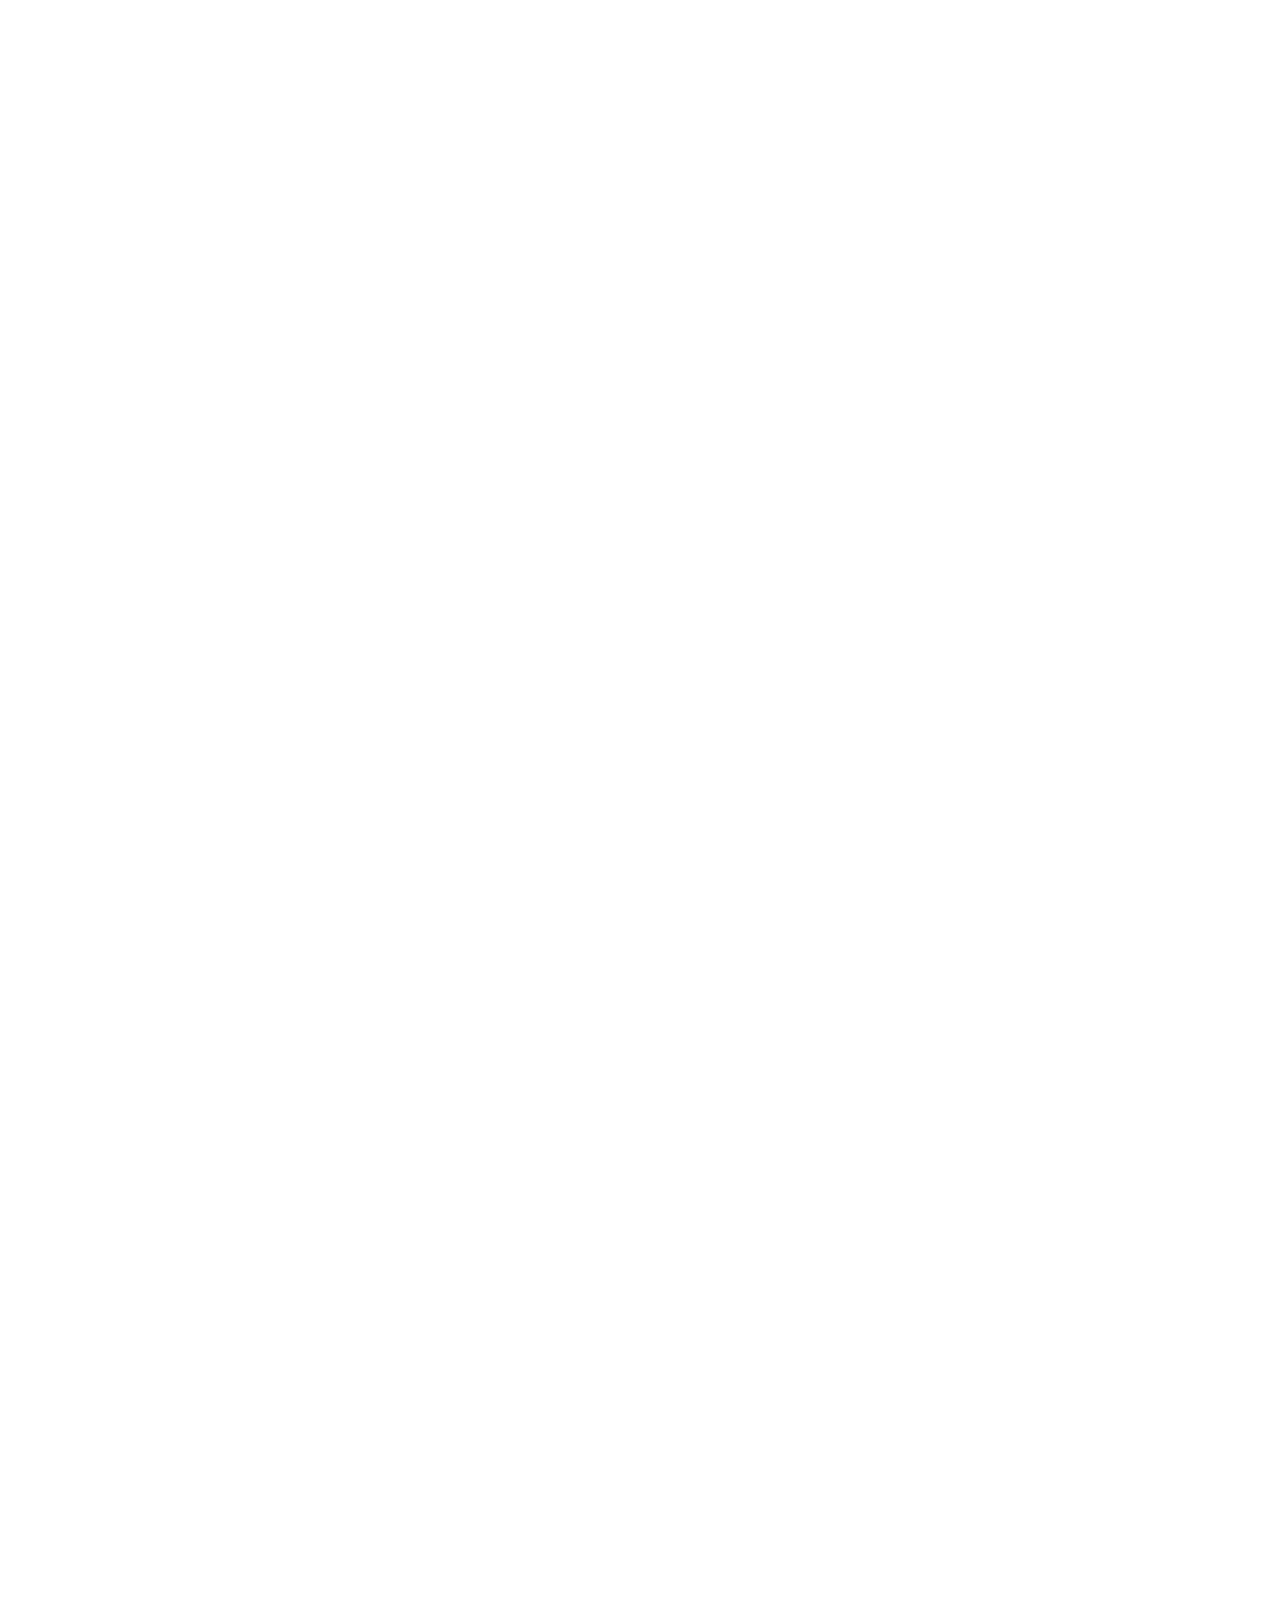
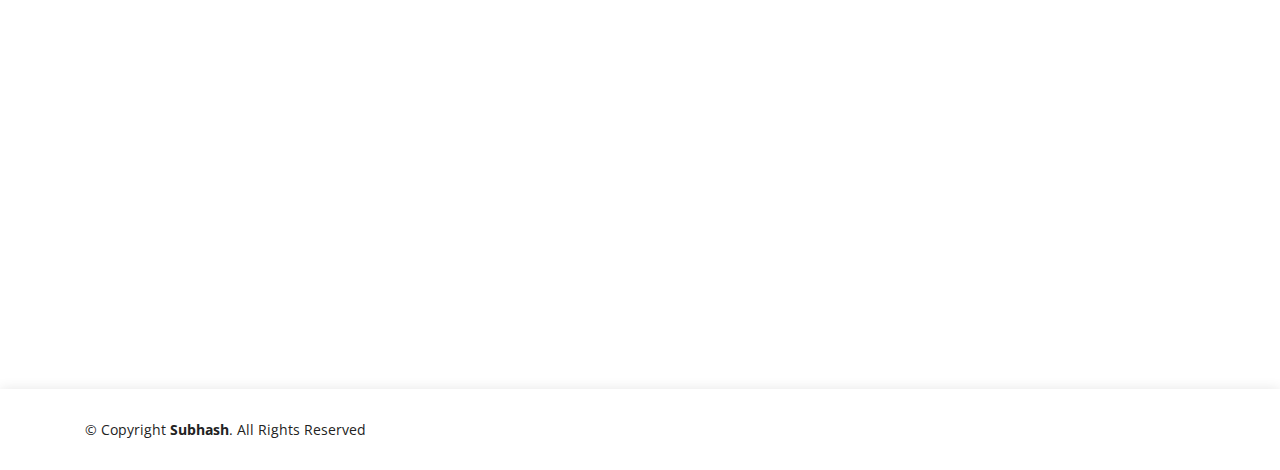
==== commit ae617a74: "changing content" ====
--- a/index.html
+++ b/index.html
@@ -60,7 +60,7 @@
       <div class="row">
         <div class="col-lg-6 pt-5 pt-lg-0 order-2 order-lg-1 d-flex flex-column justify-content-center">
           <h1 data-aos="fade-up">Build your business</h1>
-          <h2 data-aos="fade-up" data-aos-delay="400">I consult with startups and help them build their products</h2>
+          <h2 data-aos="fade-up" data-aos-delay="400">Consulting with startups and helping them build their products</h2>
           <div data-aos="fade-up" data-aos-delay="800">
             <a href="#about" class="btn-get-started scrollto">Get Started</a>
           </div>
@@ -361,10 +361,13 @@
           <div class="col-lg-6 col-md-6" data-aos="fade-up" data-aos-delay="100">
             <div class="contact-about">
               <h3>Subhash</h3>
-              <p>I consider myself a perpetual learner and I'm always excited to hear about 
+              <p>As someone who considers oneself a perpetual learner and I'm always excited to hear about 
                 interesting ideas and different problems that people are working on.
+              </p>
+              <p>  
                 Do connect with me using my social media handles
-                or even better drop me an email!</p>
+                or even better drop me an email!
+              </p>
               <div class="social-links">
                 <a href="https://twitter.com/subhaoi" target="_blank" class="twitter"><i class="icofont-twitter"></i></a>
                 <a href="https://facebook.com/subhaoi" target="_blank" class="facebook"><i class="icofont-facebook"></i></a>
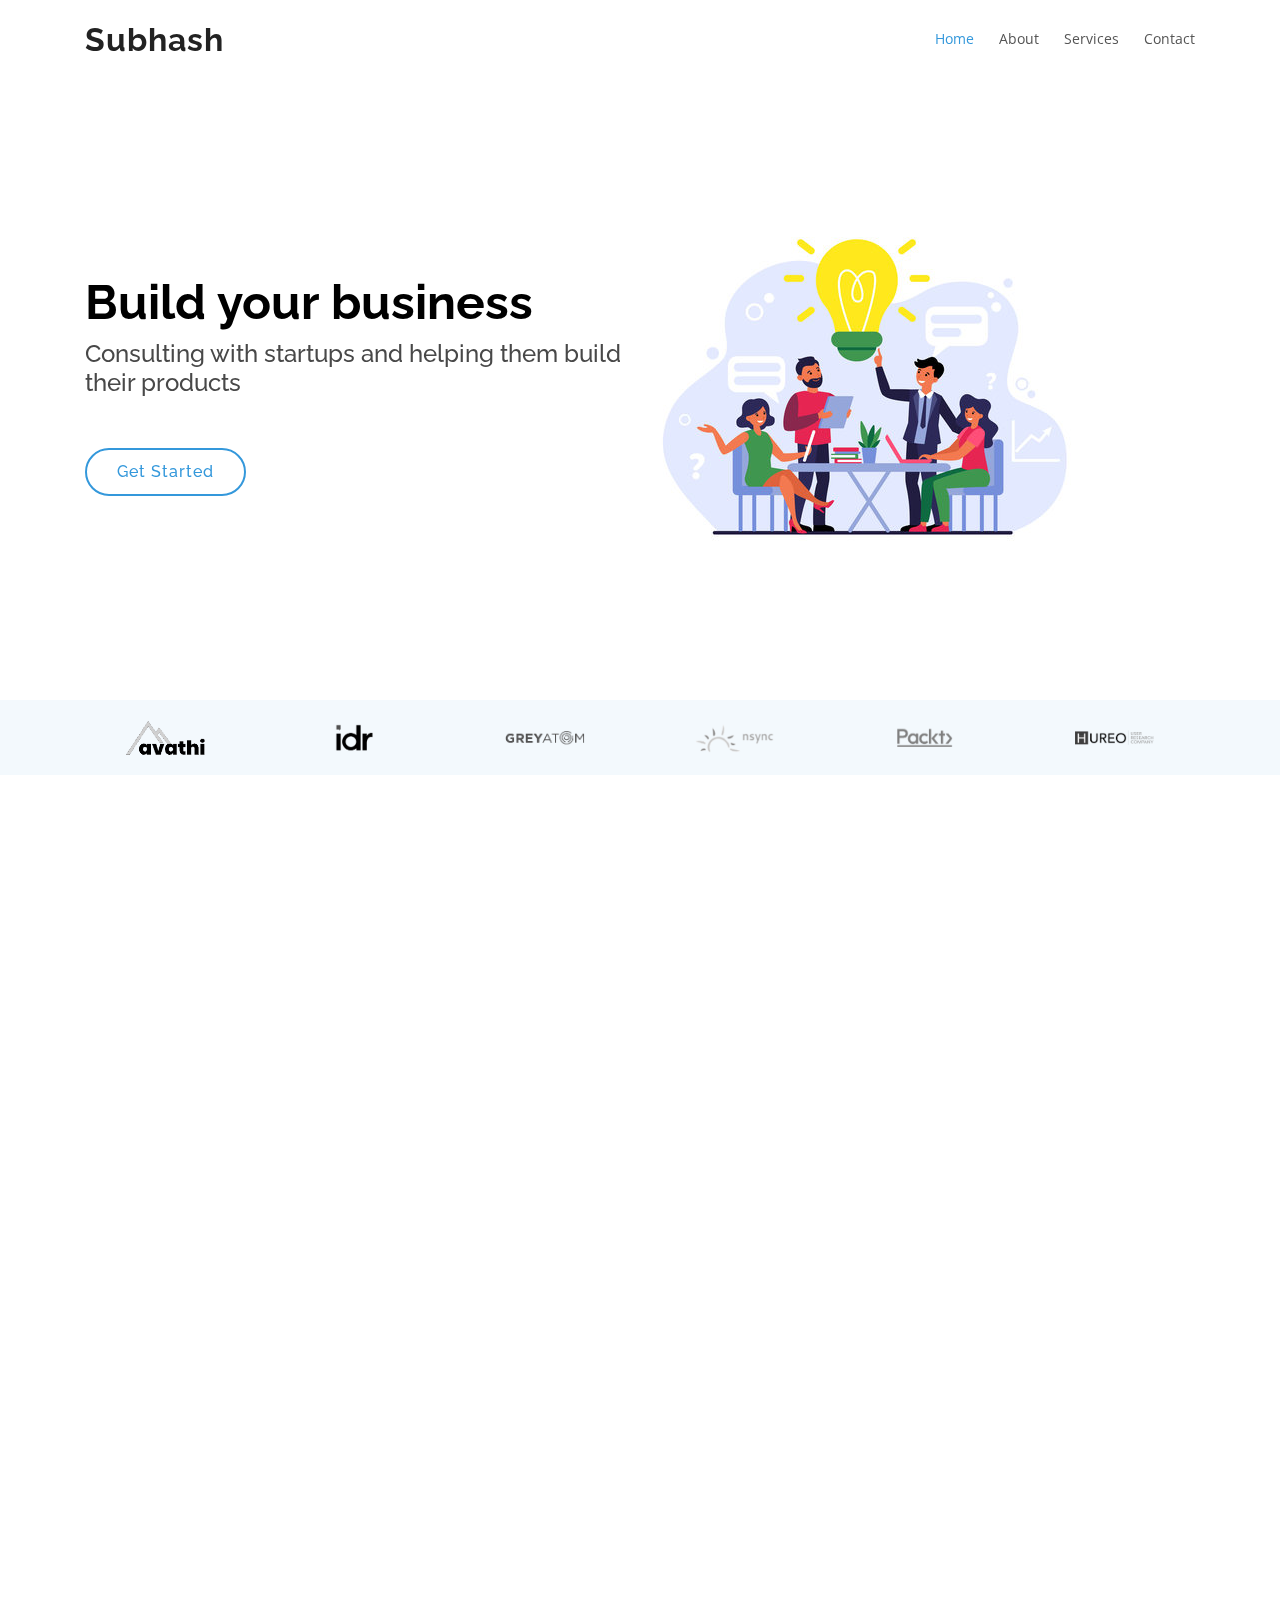
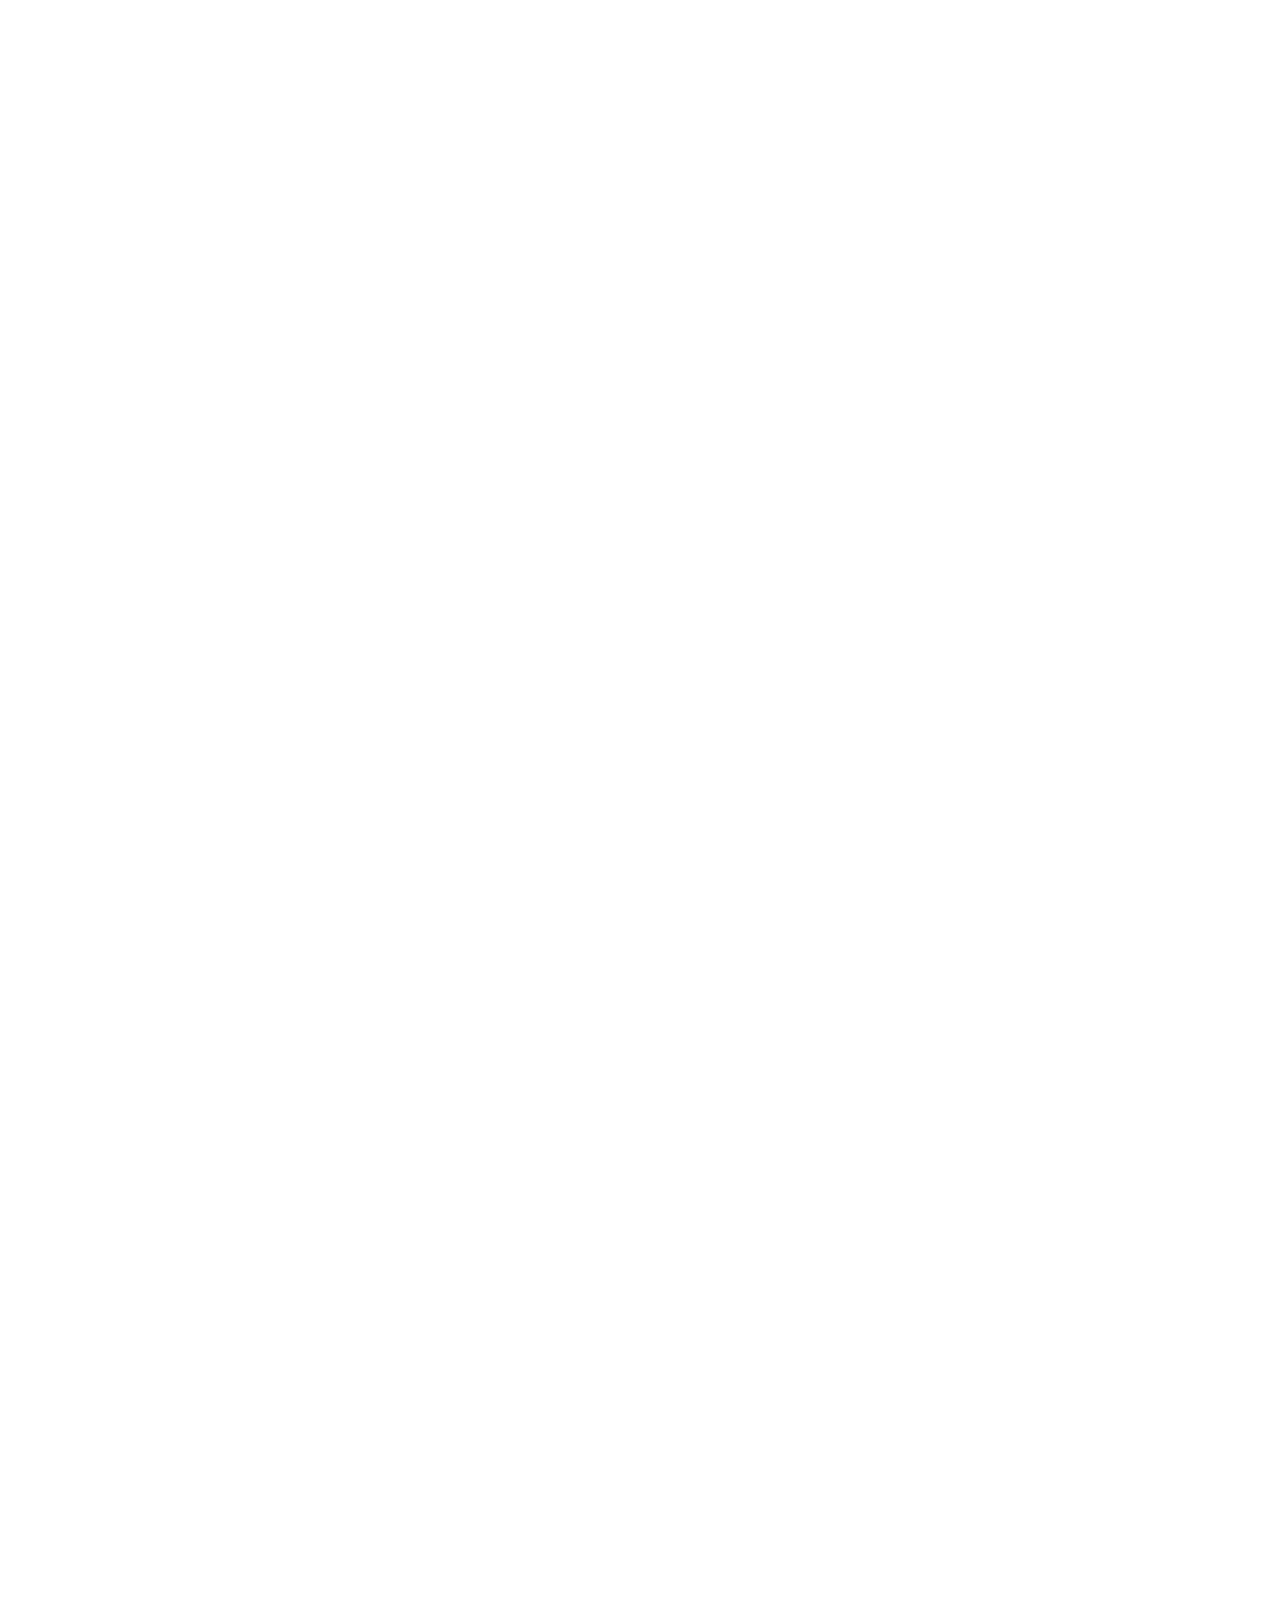
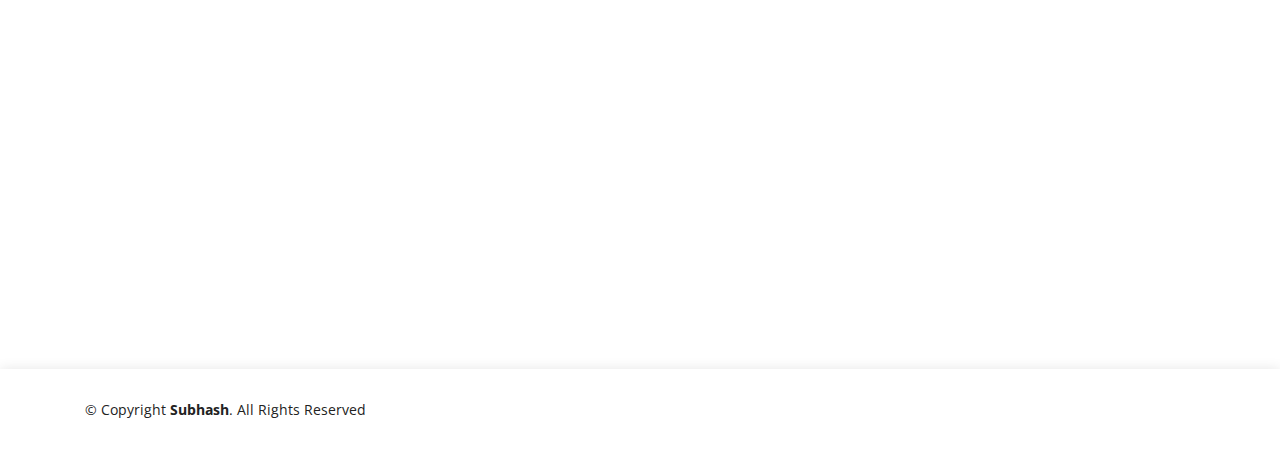
==== commit fddb11f7: "changing client" ====
--- a/index.html
+++ b/index.html
@@ -4,10 +4,11 @@
 <head>
   <meta charset="utf-8">
   <meta content="width=device-width, initial-scale=1.0" name="viewport">
-
-  <title>Subhash Sundaravadivelu</title>
-  <meta content="" name="descriptison">
-  <meta content="" name="keywords">
+  <meta content="index, follow" name=”robots”>
+  <title>Subhash Sundaravadivelu - Technology Consultant</title>
+  <meta content="Technology Consultant helping startups, companies and business with backend, 
+  frontend or full stack, Analytics Machine Learning, Deep learning and Artificial Intelligence" name="description">
+  <meta content="Pytorch, Tensorflow, Keras, FastAI, SEO, Full Stack, React, Angular, Node" name="keywords">
 
   <!-- Favicons -->
   <link href="assets/img/favicon.png" rel="icon">
@@ -98,7 +99,7 @@
           </div>
 
           <div class="col-lg-2 col-md-4 col-6">
-            <img src="assets/img/clients/client-5.png" class="img-fluid" alt="" data-aos="zoom-in" data-aos-delay="400">
+            <img src="assets/img/clients/client-8.png" class="img-fluid" alt="" data-aos="zoom-in" data-aos-delay="400">
           </div>
 
           <div class="col-lg-2 col-md-4 col-6">
